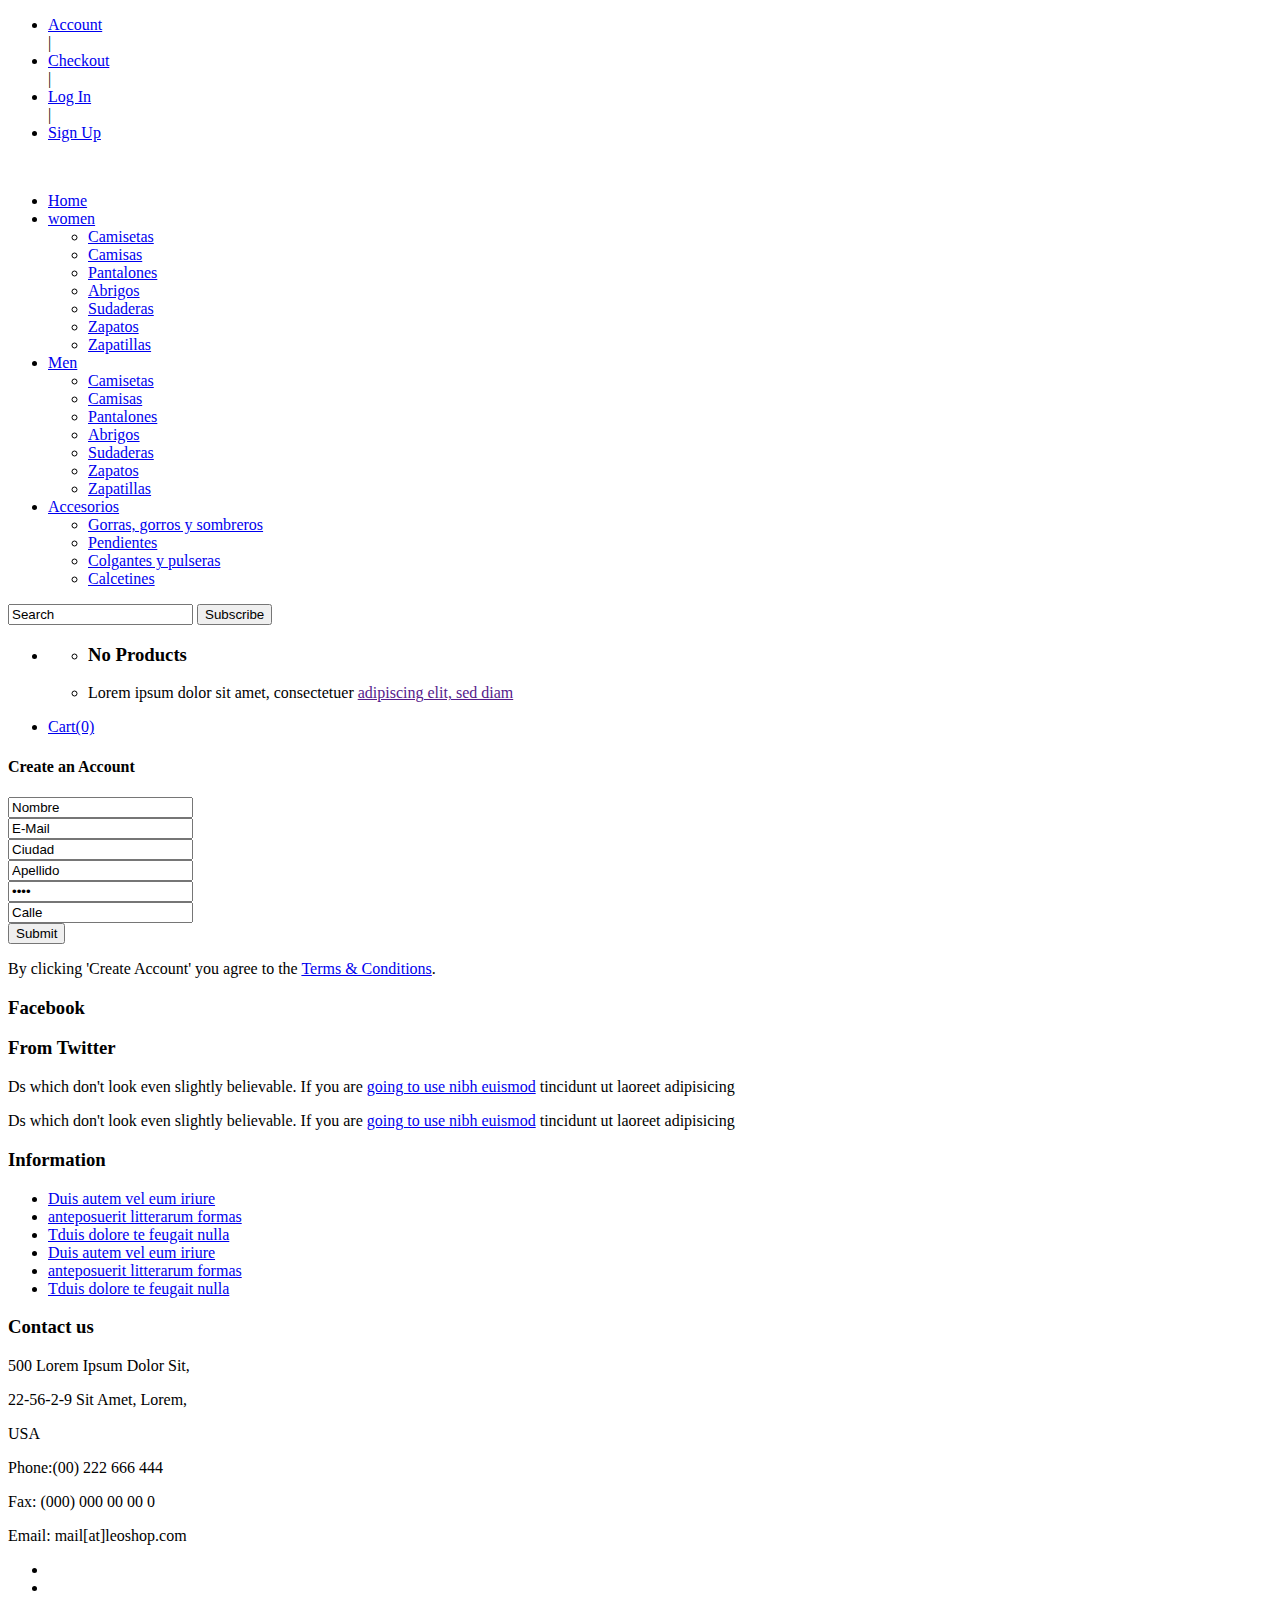
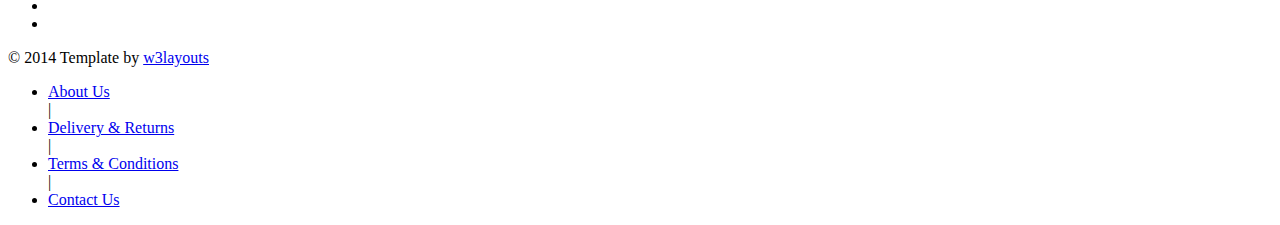
==== register.html @ e3635d29 "Add files via upload" ====
<!--A Design by W3layouts
Author: W3layout
Author URL: http://w3layouts.com
License: Creative Commons Attribution 3.0 Unported
License URL: http://creativecommons.org/licenses/by/3.0/
-->
<!DOCTYPE html>
<html>
    <head>
        <title>Free Leoshop Website Template | Register :: w3layouts</title>
        <meta
            name="viewport"
            content="width=device-width, initial-scale=1, maximum-scale=1"
        />
        <meta http-equiv="Content-Type" content="text/html; charset=utf-8" />
        <link
            href="css/style.css"
            rel="stylesheet"
            type="text/css"
            media="all"
        />
        <link
            href="http://fonts.googleapis.com/css?family=Exo+2"
            rel="stylesheet"
            type="text/css"
        />
        <script type="text/javascript" src="js/jquery1.min.js"></script>
        <!-- start menu -->
        <link
            href="css/megamenu.css"
            rel="stylesheet"
            type="text/css"
            media="all"
        />
        <script type="text/javascript" src="js/megamenu.js"></script>
        <script>
            $(document).ready(function () {
                $(".megamenu").megamenu();
            });
        </script>
        <script src="js/jquery.easydropdown.js"></script>
    </head>
    <body>
        <div class="header-top">
            <div class="wrap">
                <div class="cssmenu">
                    <ul>
                        <li class="active">
                            <a href="login.html">Account</a>
                        </li>
                        |
                        <li><a href="checkout.html">Checkout</a></li>
                        |
                        <li><a href="login.html">Log In</a></li>
                        |
                        <li><a href="register.html">Sign Up</a></li>
                    </ul>
                </div>
                <div class="clear"></div>
            </div>
        </div>
        <div class="header-bottom">
            <div class="wrap">
                <div class="header-bottom-left">
                    <div class="logo">
                        <a href="index.html"
                            ><img src="images/logo.png" alt=""
                        /></a>
                    </div>
                    <div class="menu">
                        <ul class="megamenu skyblue">
                            <li class="active grid">
                                <a href="index.html">Home</a>
                            </li>
                            <li>
                                <a class="color4" href="womens.html">women</a>
                                <div class="megapanel">
                                    <div class="row">
                                        <div class="col1">
                                            <div class="h_nav">
                                                <ul>
                                                    <li>
                                                        <a href="womens.html"
                                                            >Camisetas</a
                                                        >
                                                    </li>
                                                    <li>
                                                        <a href="womens.html"
                                                            >Camisas</a
                                                        >
                                                    </li>
                                                    <li>
                                                        <a href="womens.html"
                                                            >Pantalones</a
                                                        >
                                                    </li>
                                                    <li>
                                                        <a href="womens.html"
                                                            >Abrigos</a
                                                        >
                                                    </li>
                                                    <li>
                                                        <a href="womens.html"
                                                            >Sudaderas</a
                                                        >
                                                    </li>
                                                    <li>
                                                        <a href="womens.html"
                                                            >Zapatos</a
                                                        >
                                                    </li>
                                                    <li>
                                                        <a href="womens.html"
                                                            >Zapatillas</a
                                                        >
                                                    </li>
                                                </ul>
                                            </div>
                                        </div>
                                    </div>
                                </div>
                            </li>
                            <li>
                                <a class="color5" href="mens.html">Men</a>
                                <div class="megapanel">
                                    <div class="col1">
                                        <div class="h_nav">
                                            <ul>
                                                <li>
                                                    <a href="mens.html"
                                                        >Camisetas</a
                                                    >
                                                </li>
                                                <li>
                                                    <a href="mens.html"
                                                        >Camisas</a
                                                    >
                                                </li>
                                                <li>
                                                    <a href="mens.html"
                                                        >Pantalones</a
                                                    >
                                                </li>
                                                <li>
                                                    <a href="mens.html"
                                                        >Abrigos</a
                                                    >
                                                </li>
                                                <li>
                                                    <a href="mens.html"
                                                        >Sudaderas</a
                                                    >
                                                </li>
                                                <li>
                                                    <a href="mens.html"
                                                        >Zapatos</a
                                                    >
                                                </li>
                                                <li>
                                                    <a href="mens.html"
                                                        >Zapatillas</a
                                                    >
                                                </li>
                                            </ul>
                                        </div>
                                    </div>
                                </div>
                            </li>
                            <li>
                                <a class="color6" href="other.html"
                                    >Accesorios</a
                                >
                                <div class="megapanel">
                                    <div class="col1">
                                        <div class="h_nav">
                                            <ul>
                                                <li>
                                                    <a href="other.html"
                                                        >Gorras, gorros y
                                                        sombreros</a
                                                    >
                                                </li>
                                                <li>
                                                    <a href="other.html"
                                                        >Pendientes</a
                                                    >
                                                </li>
                                                <li>
                                                    <a href="other.html"
                                                        >Colgantes y pulseras</a
                                                    >
                                                </li>
                                                <li>
                                                    <a href="other.html"
                                                        >Calcetines</a
                                                    >
                                                </li>
                                            </ul>
                                        </div>
                                    </div>
                                </div>
                            </li>
                        </ul>
                    </div>
                </div>
                <div class="header-bottom-right">
                    <div class="search">
                        <input
                            type="text"
                            name="s"
                            class="textbox"
                            value="Search"
                            onfocus="this.value = '';"
                            onblur="if (this.value == '') {this.value = 'Search';}"
                        />
                        <input
                            type="submit"
                            value="Subscribe"
                            id="submit"
                            name="submit"
                        />
                        <div id="response"></div>
                    </div>
                    <div class="tag-list">
                        <ul class="icon1 sub-icon1 profile_img">
                            <li>
                                <a class="active-icon c2" href="#"> </a>
                                <ul class="sub-icon1 list">
                                    <li>
                                        <h3>No Products</h3>
                                        <a href=""></a>
                                    </li>
                                    <li>
                                        <p>
                                            Lorem ipsum dolor sit amet,
                                            consectetuer
                                            <a href=""
                                                >adipiscing elit, sed diam</a
                                            >
                                        </p>
                                    </li>
                                </ul>
                            </li>
                        </ul>
                        <ul class="last">
                            <li><a href="#">Cart(0)</a></li>
                        </ul>
                    </div>
                </div>
                <div class="clear"></div>
            </div>
        </div>
        <div class="register_account">
            <div class="wrap">
                <h4 class="title">Create an Account</h4>
                <form>
                    <div class="col_1_of_2 span_1_of_2">
                        <div>
                            <input
                                type="text"
                                value="Nombre"
                                name="name"
                                onfocus="this.value = '';"
                                onblur="if (this.value == '') {this.value = 'Nombre';}"
                            />
                        </div>
                        <div>
                            <input
                                type="text"
                                value="E-Mail"
                                name="email"
                                onfocus="this.value = '';"
                                onblur="if (this.value == '') {this.value = 'E-mail';}"
                            />
                        </div>
                        <div>
                            <input
                                type="text"
                                value="Ciudad"
                                name="city"
                                onfocus="this.value = '';"
                                onblur="if (this.value == '') {this.value = 'Ciudad';}"
                            />
                        </div>
                    </div>
                    <div class="col_1_of_2 span_1_of_2">
                        <div>
                            <input
                                type="text"
                                value="Apellido"
                                name="surname"
                                onfocus="this.value = '';"
                                onblur="if (this.value == '') {this.value = 'Apellido';}"
                            />
                        </div>
                        <div>
                            <input
                                type="password"
                                value="Pass"
                                name="password"
                                onfocus="this.value = '';"
                                onblur="if (this.value == '') {this.value = 'Password';}"
                            />
                        </div>
                        <div>
                            <input
                                type="text"
                                value="Calle"
                                name="calle"
                                onfocus="this.value = '';"
                                onblur="if (this.value == '') {this.value = 'Calle';}"
                            />
                        </div>
                    </div>
                    <button class="grey">Submit</button>
                    <p class="terms">
                        By clicking 'Create Account' you agree to the
                        <a href="delivery.html">Terms &amp; Conditions</a>.
                    </p>
                    <div class="clear"></div>
                </form>
            </div>
        </div>
        <div class="footer">
            <div class="footer-middle">
                <div class="wrap">
                    <div class="section group example">
                        <div class="col_1_of_f_1 span_1_of_f_1">
                            <div class="section group example">
                                <div class="col_1_of_f_2 span_1_of_f_2">
                                    <h3>Facebook</h3>
                                    <script>
                                        (function (d, s, id) {
                                            var js,
                                                fjs = d.getElementsByTagName(
                                                    s
                                                )[0];
                                            if (d.getElementById(id)) return;
                                            js = d.createElement(s);
                                            js.id = id;
                                            js.src =
                                                "//connect.facebook.net/en_US/all.js#xfbml=1";
                                            fjs.parentNode.insertBefore(
                                                js,
                                                fjs
                                            );
                                        })(
                                            document,
                                            "script",
                                            "facebook-jssdk"
                                        );
                                    </script>
                                    <div class="like_box">
                                        <div
                                            class="fb-like-box"
                                            data-href="http://www.facebook.com/w3layouts"
                                            data-colorscheme="light"
                                            data-show-faces="true"
                                            data-header="true"
                                            data-stream="false"
                                            data-show-border="true"
                                        ></div>
                                    </div>
                                </div>
                                <div class="col_1_of_f_2 span_1_of_f_2">
                                    <h3>From Twitter</h3>
                                    <div class="recent-tweet">
                                        <div class="recent-tweet-icon">
                                            <span> </span>
                                        </div>
                                        <div class="recent-tweet-info">
                                            <p>
                                                Ds which don't look even
                                                slightly believable. If you are
                                                <a href="#"
                                                    >going to use nibh
                                                    euismod</a
                                                >
                                                tincidunt ut laoreet adipisicing
                                            </p>
                                        </div>
                                        <div class="clear"></div>
                                    </div>
                                    <div class="recent-tweet">
                                        <div class="recent-tweet-icon">
                                            <span> </span>
                                        </div>
                                        <div class="recent-tweet-info">
                                            <p>
                                                Ds which don't look even
                                                slightly believable. If you are
                                                <a href="#"
                                                    >going to use nibh
                                                    euismod</a
                                                >
                                                tincidunt ut laoreet adipisicing
                                            </p>
                                        </div>
                                        <div class="clear"></div>
                                    </div>
                                </div>
                                <div class="clear"></div>
                            </div>
                        </div>
                        <div class="col_1_of_f_1 span_1_of_f_1">
                            <div class="section group example">
                                <div class="col_1_of_f_2 span_1_of_f_2">
                                    <h3>Information</h3>
                                    <ul class="f-list1">
                                        <li>
                                            <a href="#"
                                                >Duis autem vel eum iriure
                                            </a>
                                        </li>
                                        <li>
                                            <a href="#"
                                                >anteposuerit litterarum formas
                                            </a>
                                        </li>
                                        <li>
                                            <a href="#"
                                                >Tduis dolore te feugait
                                                nulla</a
                                            >
                                        </li>
                                        <li>
                                            <a href="#"
                                                >Duis autem vel eum iriure
                                            </a>
                                        </li>
                                        <li>
                                            <a href="#"
                                                >anteposuerit litterarum formas
                                            </a>
                                        </li>
                                        <li>
                                            <a href="#"
                                                >Tduis dolore te feugait
                                                nulla</a
                                            >
                                        </li>
                                    </ul>
                                </div>
                                <div class="col_1_of_f_2 span_1_of_f_2">
                                    <h3>Contact us</h3>
                                    <div class="company_address">
                                        <p>500 Lorem Ipsum Dolor Sit,</p>
                                        <p>22-56-2-9 Sit Amet, Lorem,</p>
                                        <p>USA</p>
                                        <p>Phone:(00) 222 666 444</p>
                                        <p>Fax: (000) 000 00 00 0</p>
                                        <p>
                                            Email:
                                            <span>mail[at]leoshop.com</span>
                                        </p>
                                    </div>
                                    <div class="social-media">
                                        <ul>
                                            <li>
                                                <span
                                                    class="simptip-position-bottom simptip-movable"
                                                    data-tooltip="Google"
                                                    ><a
                                                        href="#"
                                                        target="_blank"
                                                    >
                                                    </a
                                                ></span>
                                            </li>
                                            <li>
                                                <span
                                                    class="simptip-position-bottom simptip-movable"
                                                    data-tooltip="Linked in"
                                                    ><a
                                                        href="#"
                                                        target="_blank"
                                                    >
                                                    </a>
                                                </span>
                                            </li>
                                            <li>
                                                <span
                                                    class="simptip-position-bottom simptip-movable"
                                                    data-tooltip="Rss"
                                                    ><a
                                                        href="#"
                                                        target="_blank"
                                                    >
                                                    </a
                                                ></span>
                                            </li>
                                            <li>
                                                <span
                                                    class="simptip-position-bottom simptip-movable"
                                                    data-tooltip="Facebook"
                                                    ><a
                                                        href="#"
                                                        target="_blank"
                                                    >
                                                    </a
                                                ></span>
                                            </li>
                                        </ul>
                                    </div>
                                </div>
                                <div class="clear"></div>
                            </div>
                        </div>
                        <div class="clear"></div>
                    </div>
                </div>
            </div>
            <div class="footer-bottom">
                <div class="wrap">
                    <div class="copy">
                        <p>
                            © 2014 Template by
                            <a href="http://w3layouts.com" target="_blank"
                                >w3layouts</a
                            >
                        </p>
                    </div>
                    <div class="f-list2">
                        <ul>
                            <li class="active">
                                <a href="about.html">About Us</a>
                            </li>
                            |
                            <li>
                                <a href="delivery.html">Delivery & Returns</a>
                            </li>
                            |
                            <li>
                                <a href="delivery.html">Terms & Conditions</a>
                            </li>
                            |
                            <li><a href="contact.html">Contact Us</a></li>
                        </ul>
                    </div>
                    <div class="clear"></div>
                </div>
            </div>
        </div>
    </body>
</html>
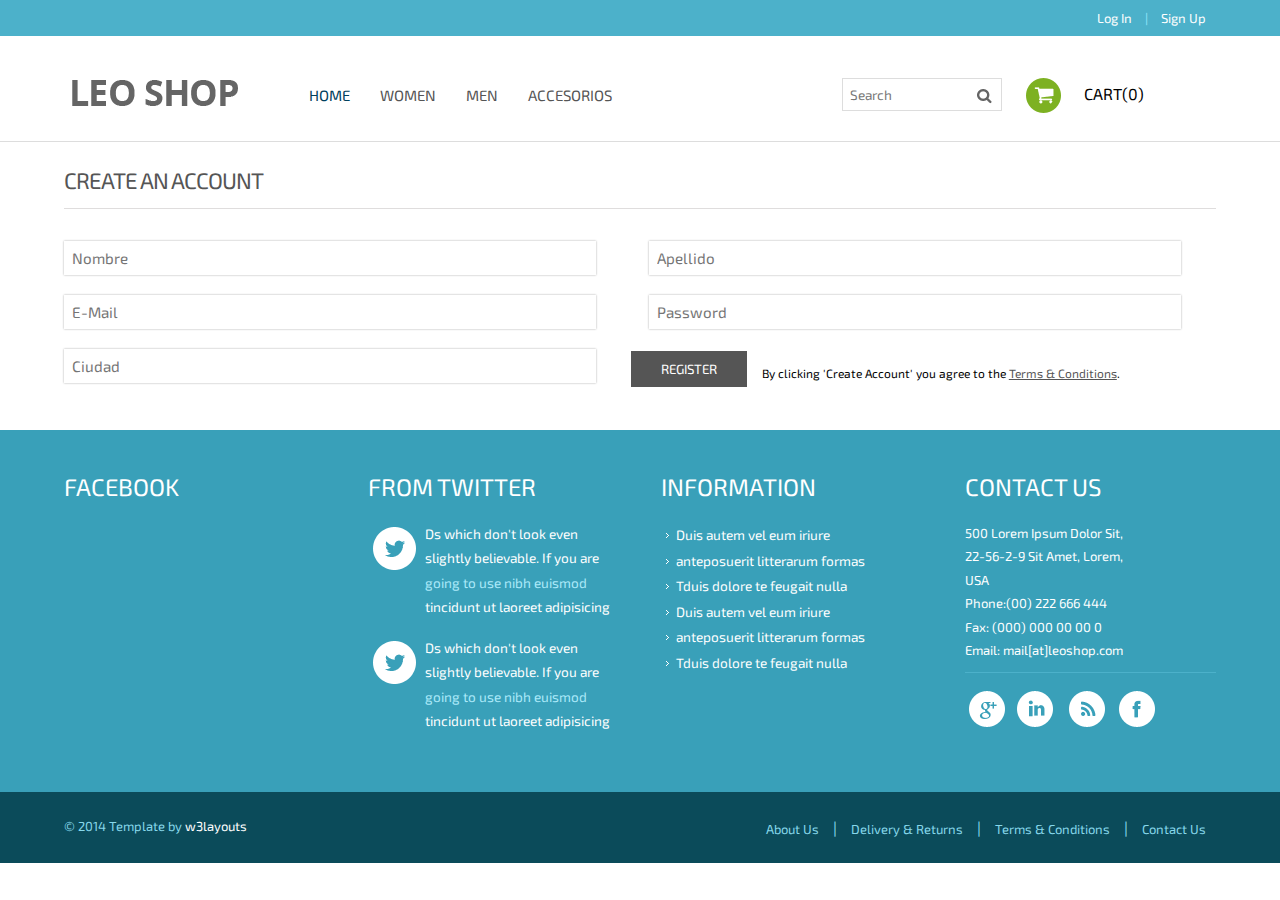
==== commit 7976aad5: "Add files via upload" ====
--- a/register.html
+++ b/register.html
@@ -45,12 +45,6 @@
             <div class="wrap">
                 <div class="cssmenu">
                     <ul>
-                        <li class="active">
-                            <a href="login.html">Account</a>
-                        </li>
-                        |
-                        <li><a href="checkout.html">Checkout</a></li>
-                        |
                         <li><a href="login.html">Log In</a></li>
                         |
                         <li><a href="register.html">Sign Up</a></li>
@@ -253,8 +247,30 @@
         <div class="register_account">
             <div class="wrap">
                 <h4 class="title">Create an Account</h4>
-                <form>
-                    <div class="col_1_of_2 span_1_of_2">
+                <form action="controlador" method="post" name="register" id="register-form">
+    			 	<div class="col_1_of_2 span_1_of_2">
+		   			 	<div><input required type="text" placeholder="Nombre" name="name" onfocus="this.value = '';" onblur="if (this.value == '') {this.value = 'Nombre';}"></div>
+		    			<div><input required type="text" placeholder="E-Mail" name="email" onfocus="this.value = '';" onblur="if (this.value == '') {this.value = 'E-Mail';}"></div>
+		          		<div><input required type="text" placeholder="Ciudad" name="city" onfocus="this.value = '';" onblur="if (this.value == '') {this.value = 'Ciudad';}"></div>
+		    	 	</div>
+		    	  	<div class="col_1_of_2 span_1_of_2">	
+		    			<div><input required type="text" placeholder="Apellido" name="surname" onfocus="this.value = '';" onblur="if (this.value == '') {this.value = 'Apellido';}"></div>		        
+		          		<div><input required type="text" placeholder="Password" name="password" onfocus="this.value = '';" onblur="if (this.value == '') {this.value = 'Password';}"></div>
+		           		<input type="hidden" name="accion" value="registerUsuario" />
+		           		<div>
+		          		</div>
+		          	</div>
+		          	<input type="submit" name="Submit" class="grey" value="Register" />
+		          	<p class="terms">
+                        By clicking 'Create Account' you agree to the
+                        <a href="delivery.html">Terms &amp; Conditions</a>.
+                    </p>
+		    		<div class="clear"></div>
+		    	</form>
+		    	<!--
+                <form action="controlador" method="post" name="register" id="register-form">
+                    <input type="hidden" name="accion" value="registerUsuario" />
+                    	<div class="col_1_of_2 span_1_of_2">
                         <div>
                             <input
                                 type="text"
@@ -302,23 +318,15 @@
                                 onblur="if (this.value == '') {this.value = 'Password';}"
                             />
                         </div>
-                        <div>
-                            <input
-                                type="text"
-                                value="Calle"
-                                name="calle"
-                                onfocus="this.value = '';"
-                                onblur="if (this.value == '') {this.value = 'Calle';}"
-                            />
-                        </div>
-                    </div>
-                    <button class="grey">Submit</button>
+                    </div>
+                    <input type="submit" name="Submit" class="grey" value="Register"/>
                     <p class="terms">
                         By clicking 'Create Account' you agree to the
                         <a href="delivery.html">Terms &amp; Conditions</a>.
                     </p>
                     <div class="clear"></div>
                 </form>
+                -->
             </div>
         </div>
         <div class="footer">
--- a/css/style.css
+++ b/css/style.css
@@ -0,0 +1,3192 @@
+/*
+Author: W3layout
+Author URL: http://w3layouts.com
+License: Creative Commons Attribution 3.0 Unported
+License URL: http://creativecommons.org/licenses/by/3.0/
+*/
+/* reset */
+html,body,div,span,applet,object,iframe,h1,h2,h3,h4,h5,h6,p,blockquote,pre,a,abbr,acronym,address,big,cite,code,del,dfn,em,img,ins,kbd,q,s,samp,small,strike,strong,sub,sup,tt,var,b,u,i,dl,dt,dd,ol,nav ul,nav li,fieldset,form,label,legend,table,caption,tbody,tfoot,thead,tr,th,td,article,aside,canvas,details,embed,figure,figcaption,footer,header,hgroup,menu,nav,output,ruby,section,summary,time,mark,audio,video{margin:0;padding:0;border:0;font-size:100%;font:inherit;vertical-align:baseline;}
+article, aside, details, figcaption, figure,footer, header, hgroup, menu, nav, section {display: block;}
+ol,ul{list-style:none;margin:0;padding:0;}
+blockquote,q{quotes:none;}
+blockquote:before,blockquote:after,q:before,q:after{content:'';content:none;}
+table{border-collapse:collapse;border-spacing:0;}
+/* start editing from here */
+a{text-decoration:none;}
+.txt-rt{text-align:right;}/* text align right */
+.txt-lt{text-align:left;}/* text align left */
+.txt-center{text-align:center;}/* text align center */
+.float-rt{float:right;}/* float right */
+.float-lt{float:left;}/* float left */
+.clear{clear:both;}/* clear float */
+.pos-relative{position:relative;}/* Position Relative */
+.pos-absolute{position:absolute;}/* Position Absolute */
+.vertical-base{	vertical-align:baseline;}/* vertical align baseline */
+.vertical-top{	vertical-align:top;}/* vertical align top */
+.underline{	padding-bottom:5px;	border-bottom: 1px solid #eee; margin:0 0 20px 0;}/* Add 5px bottom padding and a underline */
+nav.vertical ul li{	display:block;}/* vertical menu */
+nav.horizontal ul li{	display: inline-block;}/* horizontal menu */
+img{max-width:100%;}
+/*end reset*/
+body{
+	font-family: 'Exo 2', sans-serif;
+	background:#fff;
+}
+.wrap{
+	width:80%;
+	margin:0 auto;
+	-moz-transition:all .2s linear;
+	-webkit-transition:all .2s linear; 
+	-o-transition:all .2s linear; 
+	-ms-transition:all .2s linear;
+}
+.header-top{
+	background:#4cb1ca;
+}
+.header-top-left{
+	width:54.5%;
+	float:left;
+}
+.box{
+	float:left;
+	width:20.5%;
+	margin-right:10.6%;
+}
+.box1{
+	float:left;
+	width:20.5%;
+}
+.cssmenu{
+	float:right;
+	color:#96e8fc;
+	font-size: 0.8125em;
+}
+.cssmenu ul li {
+	display: inline-block;
+}
+.cssmenu ul li a {
+	color:#fff;
+	display: block;
+	margin:10px;
+}
+.cssmenu li> a:hover {
+	color: #ACEAFA;
+}
+.header-bottom{
+	background:#fff;
+	padding:2% 0;
+}
+.logo{
+	float:left;
+	margin-right: 6.6%;
+}
+/*--menu--*/
+/* dCodes Framework:(c) TemplateAccess */
+.menu{
+	float:left;
+	margin-top: 6px;
+}
+/* start menu */
+.h_nav h4{
+	border-bottom:1px solid rgb(236, 236, 236);
+	font-size: 1.3em;
+	color: #7D97A3;
+	line-height: 1.8em;
+	text-transform:capitalize;
+	margin-bottom: 4%;
+}
+.h_nav h4.top{
+	margin-top: 12%;
+}
+.h_nav ul li{
+	display: block;
+}
+.h_nav ul li a{
+	display:block;
+	font-size: 0.85em;
+	color:#777;
+	text-transform:capitalize;
+	line-height:2em;
+	-webkit-transition: all 0.3s ease-in-out;
+	-moz-transition: all 0.3s ease-in-out;
+	-o-transition: all 0.3s ease-in-out;
+	transition: all 0.3s ease-in-out;
+}
+.h_nav ul li a:hover{
+	color:#00405d;
+	text-decoration:underline;
+}
+.header-bottom-left{
+	float:left;
+	width: 64.5%;
+	margin-top:10px;
+}
+.header-bottom-right{
+	float:right;
+	width:30.5%;
+	margin-top:10px;
+}
+.search {
+	background:#fff;
+	border: 1px solid #ddd;
+	position: relative;
+	float:left;
+	margin:6px 20px 0 0;
+}
+.search input[type="text"] {
+	border: none;
+	outline: none;
+	background: none;
+	font-size:0.85em;
+	font-family: 'Exo 2', sans-serif;
+	color:#777;
+	width:130px;
+	padding:7px;
+	-webkit-apperance:none;
+	margin:0;
+	-webkit-transition: all 0.5s ease-out;
+	-moz-transition: all 0.5s ease-out;
+	-ms-transition: all 0.5s ease-out;
+	-o-transition: all 0.5s ease-out;
+}
+.search input[type="text"]:focus{
+	width:150px;
+}
+
+.search input[type="submit"] {
+	border: none;
+	text-indent: -9999px;
+	outline:none;
+	cursor: pointer;
+	background: url("../images/search.png") no-repeat 0px 3px; 
+	width:30px;
+	height:25px;
+	padding:8px;
+}	
+.search input[type="submit"]:active {
+	position:relative;
+}
+
+.tag-list{
+	float:left;
+}
+/* create_btn */
+.create_btn{
+	float: right;
+}
+.create_btn a{
+	text-transform: capitalize;
+	display:inline-block;
+	padding: 10px 20px;
+	font-size: 0.8725em;
+	color: #ffffff;
+	background: #ffcc33;
+	-webkit-transition: all 0.3s ease-in-out;
+	-moz-transition: all 0.3s ease-in-out;
+	-o-transition: all 0.3s ease-in-out;
+	transition: all 0.3s ease-in-out;
+}
+.create_btn a:hover{
+	background: #00405d;
+	color:#ffffff; 
+}
+.create_btn a img{
+	vertical-align: top;
+	margin-top: 3px;
+}
+/* start icon styles */
+.icon1:before,.icon1:after {
+	content: "";
+	display: table;
+}
+.icon1:after {
+	clear: both;
+}
+.icon1 {
+	float:left;
+	zoom:1;
+}
+.icon1 li {
+	float: left;
+	position: relative;
+}
+.icon1 li:last-child{
+	border-right:none;
+}
+.icon1 li:hover > a {
+	color: #fafafa;
+}
+*html .icon1 li a:hover { /* IE6 only */
+	color: #fafafa;
+}
+.icon1 ul {
+	width:300px;
+	margin: 20px 0 0 0;
+	_margin: 0;
+	opacity: 0;
+	visibility: hidden;
+	position: absolute;
+	top:75px;
+	z-index: 1;
+	right: -140px;
+	background: #ffffff;
+	-webkit-transition: all .2s ease-in-out;
+	-moz-transition: all .2s ease-in-out;
+	-ms-transition: all .2s ease-in-out;
+	-o-transition: all .2s ease-in-out;
+	transition: all .2s ease-in-out;
+	box-shadow: 0px 2px 6px #aaa;
+	-webkit-box-shadow: 0px 2px 6px #aaa;
+	-moz-box-shadow: 0px 2px 6px #aaa;
+	-o-box-shadow: 0px 2px 6px #aaa;
+}
+.icon1 li:hover > ul {
+	opacity: 1;
+	visibility: visible;
+	margin: 0;
+	z-index: 9999;
+}
+.icon1 ul ul {
+	top: 6px;
+	left: 158px;
+	margin: 0 0 0 20px;
+}
+.icon1 ul li {
+	float: none;
+	display: block;
+	border: 0;
+}
+.icon1 ul li:first-child{
+	border-top:none;
+}
+.icon1 ul li:first-child a{
+	border-top-left-radius: 5px;
+	-webkit-border-top-left-radius: 5px;
+	-moz-border-top-left-radius: 5px;
+	-o-border-top-left-radius: 5px;
+}
+.icon1 ul li:last-child {   
+	-moz-box-shadow: none;
+	-webkit-box-shadow: none;
+	box-shadow: none;    
+}
+.icon1 ul a {    
+	_height: 10px; /*IE6 only*/
+	white-space: nowrap;
+	float: none;
+	text-transform: none;
+}
+.active-icon{
+	display: block;
+}
+.icon1 ul li:first-child > a:after {
+	content: '';
+	position: absolute;
+	left: 45%;
+	top: -30px;
+	border-left: 10px solid transparent;
+	border-right:10px solid transparent;
+	border-bottom:10px solid #f0f0f0;
+}
+.icon1 ul ul li:first-child a:after {
+	left: -100px;
+	top: 0%;
+	margin-top: -6px;
+	border-left: 0;	
+	border-bottom:20px solid transparent;
+	border-top: 20px solid transparent;
+	border-right:20px solid #323757;
+}
+
+/* Mobile */
+.icon1-trigger {
+	display: none;
+}
+.sub-icon1 img{
+	border:none;
+	display:inline-block;
+	vertical-align:middle;
+}
+.c1{
+	background: url(../images/tag.png) no-repeat 0px 0px;
+	width:42px;
+	height:42px;
+	display: inline-block;
+	vertical-align: middle;
+}
+.c2{
+	background: url(../images/cart.png) no-repeat 0px 1px;
+	width:42px;
+	height:42px;
+	display: inline-block;
+	vertical-align: middle;
+}
+.icon1 .profile_img {
+	margin-top: 3px;
+}
+.sub-icon1 ul li h3{
+	text-align:center;
+	font-size: 1.3em;
+	color:#399FB8;
+	text-transform:uppercase;
+	margin-bottom: 4%;
+}
+.sub-icon1 ul li p{
+	text-align:center;
+	font-size: 0.8725em;
+	color: #555555;
+	line-height: 1.8em;
+}
+.sub-icon1.list{
+	padding: 20px 0px;
+}
+.sub-icon1 ul li p a{
+	color: #00405d;
+}
+.sub-icon1 ul li p a:hover{
+	color: #555555;
+	text-decoration:underline;
+}
+ul.last{
+	float: left;
+	margin: 12px 0px 0 20px;
+}
+ul.last li a{
+	color:#000;
+	text-transform:uppercase;
+}
+ul.last li a:hover{
+	color:#176375;
+}
+/*--content--*/
+/*  GRID OF Content and sidebar   ============================================================================= */
+.main{
+	margin:2% 0;
+}
+.cont{
+	display: block;
+	float:left;
+	margin: 1% 0 1% 0;
+}
+.rsidebar{
+	display: block;
+	float:left;
+	margin: 2.7% 0 1% 2.6%;
+} 	
+.span_2_of_3 {
+	width:77.1%;
+}
+.span_1_of_3 {
+	width:31.2%;
+	-webkit-transition: all 0.4s ease;
+	-moz-transition: all 0.4s ease;
+	-o-transition: all 0.4s ease;
+	transition: all 0.4s ease;
+}
+.span_1_of_left {
+	width:20.2%;
+}
+/*  GRID OF THREE   ============================================================================= */
+.col_1_of_3{
+	display: block;
+	float:left;
+	margin: 1% 0 1% 2.6%;
+	box-shadow:0 0 5px #aaa;
+	-webkit-box-shadow:0 0 5px #aaa;
+	-moz-box-shadow:0 0 5px #aaa;
+	-o-box-shadow:0 0 5px #aaa;
+}
+.span_1_of_3:hover{
+	background:#4CB1CA;
+	-webkit-transition: all 0.4s ease;
+	-moz-transition: all 0.4s ease;
+	-o-transition: all 0.4s ease;
+	transition: all 0.4s ease;
+	color:#fff;
+}
+.span_1_of_3:hover p.title{
+	color: #FFF;
+}
+.span_1_of_3:hover span.actual{
+	color: #FFF;
+}
+
+.span_1_of_3:hover span.reducedfrom {
+	color: #FFF;
+}
+.col_1_of_3:first-child { margin-left: 0; }
+h2.head{
+	font-size: 1.7em;
+	text-transform: uppercase;
+	color: #777;
+	margin-bottom: 10px;
+}
+.price{
+	padding:10px 0 0 0;
+}
+.inner_content {
+	padding:10px;
+	position: relative;
+}
+.product_image {
+	
+}
+.product_image img{
+	display:block;
+	border:1px solid #f0f0f0;
+}
+.sale-box {
+	height: 100px;
+	right: -5px;
+	overflow: hidden;
+	position: absolute;
+	text-align: center;
+	top: -5px;
+	width: 100px;
+}
+.sale-box span.before {
+	right: 89px;
+	background: #CB3D27;
+}
+.sale-box span.on_sale {
+	background:#4cb1ca;
+	color: #FFF;
+	display: block;
+	left: -9px;
+	font-size:1em;
+	padding: 5px 0;
+	position: relative;
+	text-align: center;
+	top: 25px;
+	-webkit-transform: rotate(45deg);
+	-moz-transform: rotate(45deg);
+	-ms-transform: rotate(45deg);
+	-o-transform: rotate(45deg);
+	transform: rotate(45deg);
+	width: 140px;
+	z-index: 2;
+	text-transform:uppercase;
+	border-bottom: 2px solid #2892AC;
+}
+.cart-left{
+	width:73.5%;
+	float: left;
+	margin-right: 2.6%;
+}
+p.title{
+	color: #777;
+	font-size:1.3em;
+}
+p.title a:hover{
+	color:#7DB122;
+}
+.cart-right {
+	float: right;
+	background: url(../images/cart2.png)2px 0px #7db122;
+	border-radius: 100px;
+	-webkit-border-radius: 100px;
+	-moz-border-radius: 100px;
+	-o-border-radius: 100px;
+	width: 40px;
+	height: 40px;
+	text-align: center;
+	cursor:pointer;
+}
+.span_1_of_3:hover .cart-right{
+	float: right;
+	background: url(../images/cart3.png)2px 0px #000;
+	border-radius: 100px;
+	width: 40px;
+	height: 40px;
+	text-align: center;
+}
+.price1{
+	margin-top:10px;
+}
+span.actual{
+	color:#7db122;
+	font-size:1em;
+}
+span.reducedfrom {
+	text-decoration: line-through;
+	margin-right: 8%;
+	color:#555;
+}
+.sale-box1 {
+	height: 100px;
+	left: 0px;
+	overflow: hidden;
+	position: absolute;
+	text-align: center;
+	top: 0px;
+	width: 100px;
+}
+.sale-box span.before {
+	right: 89px;
+	background: #CB3D27;
+}
+.sale-box1 span.on_sale {
+	background: #7DB122;
+	color: #FFF;
+	display: block;
+	left: -35px;
+	font-size: 1em;
+	padding: 5px 0;
+	position: relative;
+	text-align: center;
+	top: 23px;
+	-webkit-transform: rotate(-45deg);
+	-moz-transform: rotate(-45deg);
+	-ms-transform: rotate(-45deg);
+	-o-transform: rotate(-45deg);
+	transform: rotate(-45deg);
+	width: 140px;
+	z-index: 2;
+	text-transform:uppercase;
+	border-bottom: 2px solid #6B9C15;
+}
+.top-box{
+	margin-bottom:2%;
+}
+.top-box1{
+	margin-bottom:4%;
+}
+.left-banner{
+	background: url(../images/t-img1.jpg)no-repeat 0px 0px;
+	width:226px;
+	height:450px;
+}
+.top-border{
+	border-top:5px solid #4cb1ca;
+}
+.border{
+	box-shadow: 0 0 5px #AAA;
+	-webkit-box-shadow: 0 0 5px #AAA;
+	-moz-box-shadow: 0 0 5px #AAA;
+	-o-box-shadow: 0 0 5px #AAA;
+	padding: 15px;
+	margin-bottom: 25%;
+}
+.btn{
+	position: relative;
+	text-align:center;
+	z-index: 9999;
+}
+.btn a {
+	border: none;
+	color: #FFF;
+	cursor: pointer;
+	padding: 12px 20px;
+	display: inline-block;
+	font-size: 1em;
+	outline: none;
+	-webkit-transition: all 0.3s;
+	-moz-transition: all 0.3s;
+	transition: all 0.3s;
+	background: #4CB1CA;
+	position: absolute;
+	top:-90px;
+	left: 52px;
+}
+.btn a:hover{
+	background:#39a0b9;
+}
+.sidebar-bottom{
+	box-shadow: 0 0 5px #AAA;
+	-webkit-box-shadow: 0 0 5px #AAA;
+	-moz-box-shadow: 0 0 5px #AAA;
+	-o-box-shadow: 0 0 5px #AAA;
+	padding:30px 20px;
+	text-align:center;
+}
+h2.m_1{
+	font-size: 1.7em;
+	text-transform: uppercase;
+	color: #777;
+	margin-bottom:15px;
+}
+p.m_text{
+	color:#888;
+	font-size:0.95em;
+	margin-bottom:20px;
+}
+.subscribe form input[type="text"] {
+	font-family: 'Exo 2', sans-serif;
+	border:1px solid #ddd;
+	outline: none;
+	background: none;
+	font-size: 0.85em;
+	color: #888;
+	width: 87%;
+	padding:6px;
+	-webkit-apperance: none;
+}
+.subscribe input[type="submit"] {
+	font-family: 'Exo 2', sans-serif;
+	cursor: pointer;
+	color: #FFF;
+	font-size: 1em;
+	outline: none;
+	-webkit-transition: all 0.3s;
+	-moz-transition: all 0.3s;
+	transition: all 0.3s;
+	background: #7EB123;
+	padding: 12px 20px;
+	border: none;
+	margin-top: 20px;
+	-webkit-appearance: none;
+}
+.subscribe input[type="submit"]:hover {
+	background: #72a41b;
+}
+/*--footer--*/
+/*  GRID OF TWO   ============================================================================= */
+.footer-top{
+	background:#4cb1ca;
+}
+.col_1_of_2{
+	display: block;
+	float:left;
+	margin: 1% 0 1% 1.6%;
+}
+.col_1_of_2:first-child { margin-left: 0; }
+.span_1_of_2 {
+	width:49.2%;
+}
+ul.f-list img{
+	float:left;
+	margin-right: 1.6%;
+}
+ul.f-list span.f-text {
+	float: left;
+	font-size: 1.5em;
+	text-transform: uppercase;
+	color: #FFF;
+	margin-top: 23px;
+}
+/*--footer-middle--*/
+.footer-middle{
+	padding:2% 0;
+}
+.footer-middle{
+	background: rgb(57,160,185);
+	background: -moz-linear-gradient(top,  rgba(57,160,185,1) 0%, rgba(57,160,185,1) 100%);
+	background: -webkit-gradient(linear, left top, left bottom, color-stop(0%,rgba(57,160,185,1)), color-stop(100%,rgba(57,160,185,1)));
+	background: -webkit-linear-gradient(top,  rgba(57,160,185,1) 0%,rgba(57,160,185,1) 100%);
+	background: -o-linear-gradient(top,  rgba(57,160,185,1) 0%,rgba(57,160,185,1) 100%);
+	background: -ms-linear-gradient(top,  rgba(57,160,185,1) 0%,rgba(57,160,185,1) 100%);
+	background: linear-gradient(to bottom,  rgba(57,160,185,1) 0%,rgba(57,160,185,1) 100%);
+	filter: progid:DXImageTransform.Microsoft.gradient( startColorstr='#39a0b9', endColorstr='#39a0b9',GradientType=0 );
+}
+.span_1_of_f_2  h3{
+	color:#fff;
+	margin-bottom:20px;
+	font-size:1.5em;
+	line-height: 1.2;
+	text-transform:uppercase;
+}
+.col_1_of_f_1{
+	display: block;
+	float:left;
+	margin: 1% 0 1% 3.6%;
+}
+.col_1_of_f_1:first-child { margin-left: 0; }
+.span_1_of_f_1{
+	width: 48.2%;
+}
+.col_1_of_f_2{
+	display: block;
+	float:left;
+	margin: 1% 0 1% 9.6%;
+}
+.col_1_of_f_2:first-child { margin-left: 0; }
+.span_1_of_f_2{
+	width: 45.2%;
+}
+.like_box{
+	background:#fff;
+	width: 108.5%;
+}
+.facebook{
+	color:#fff;
+	font-size:0.8125em;
+	border-bottom: 1px solid #4CB1CA;
+	padding-bottom: 6px;
+}
+ul.f-gallery{
+	border-bottom: 1px solid #4CB1CA;
+	padding-bottom: 10px;
+	margin-bottom: 10px;
+}
+ul.f-gallery li{
+	display: inline-block;
+	width: 19.5%;
+	margin: 10px 0 0 0;
+}
+p.m_2{
+	color:#fff;
+	font-size:0.8125em;
+}
+.recent-tweet {
+	margin-bottom: 1em;
+}
+.recent-tweet-icon {
+	float: left;
+	width: 16.5%;
+	margin:0% 2.6% 0 0;
+}
+.recent-tweet-icon span {
+	width:50px;
+	height:50px;
+	display: block;
+	background: url(../images/f-tw.png) no-repeat;
+}
+.recent-tweet-info {
+	float: right;
+	width:77.5%;
+}
+.recent-tweet-info p{
+	color:#fff;
+	font-size:0.85em;
+	line-height:1.8em;
+}
+.recent-tweet-info p a{
+	color:#ACEAFA;
+}
+.recent-tweet-info p a:hover{
+	color:#fff;
+}
+ul.f-list1 li {
+	list-style-image: url(../images/f-icon.png);
+	margin: 0 15px 5px;
+}
+ul.f-list1 li a {
+	font-size: 0.85em;
+	color: #fff;
+	vertical-align: middle;
+}
+ul.f-list1 li a:hover {
+	color: #ACEAFA;
+}
+.company_address{
+	border-bottom: 1px solid #4CB1CA;
+	padding-bottom:10px;
+}
+.company_address p {
+	font-size: 0.8125em;
+	color: #fff;
+	line-height:1.8em;
+}
+.company_address p span {
+	cursor: pointer;
+}
+.company_address p span:hover{
+	text-decoration:underline;
+}
+/*---social-icons-----*/
+.social-media {
+	margin-top:15px;
+}
+.social-media li{
+	float:left;
+	margin: 0px 10px 10px 0;
+	display:inline-block;
+}
+.social-media li a {
+	height: 40px;
+	width: 40px;
+	display: block;
+	background: url(../images/img-sprite.png);
+}
+.social-media li a:hover {
+	zoom: 1;
+	filter: alpha(opacity=50);
+	opacity: 0.8;
+	-webkit-transition: opacity .15s ease-in-out;
+	-moz-transition: opacity .15s ease-in-out;
+	-ms-transition: opacity .15s ease-in-out;
+	-o-transition: opacity .15s ease-in-out;
+	transition: opacity .15s ease-in-out;
+}
+/*--------social simptip--------*/
+[data-tooltip] {
+	position: relative;
+	display: inline-block;
+}
+[data-tooltip].simptip-position-bottom:before {
+	border-bottom-color:#4CB1CA;
+}
+[data-tooltip].simptip-position-bottom:after {
+	background-color:#4CB1CA;
+	color:#fff;
+}
+[data-tooltip]:before {
+	content: '';
+	position: absolute;
+	border-width: 6px;
+	border-style: solid;
+	border-color: rgba(0, 0, 0, 0);
+}
+[data-tooltip]:before, [data-tooltip]:after {
+	position: absolute;
+	visibility: hidden;
+	opacity: 0;
+	z-index: 999999;
+}
+[data-tooltip]:after {
+	height: 22px;
+	padding: 11px 11px 0;
+	font-size: 13px;
+	line-height: 11px;
+	content: attr(data-tooltip);
+	white-space: nowrap;
+}
+[data-tooltip]:hover, [data-tooltip]:focus {
+	background-color: rgba(0, 0, 0, 0);
+}
+[data-tooltip]:hover:before, [data-tooltip]:hover:after, [data-tooltip]:focus:before, [data-tooltip]:focus:after {
+	visibility: visible;
+	opacity: 1;
+}
+.simptip-position-bottom.simptip-movable:before {
+	margin-top: -15px;
+}
+.simptip-position-bottom.simptip-movable:after {
+	margin-top: -3px;
+}
+.simptip-position-bottom:before, .simptip-position-bottom:after, .simptip-position-top:before, .simptip-position-top:after {
+	left: 32%;
+}
+.simptip-position-bottom:before, .simptip-position-bottom:after {
+	top: 110%;
+}
+.simptip-position-bottom:after, .simptip-position-top:after {
+	margin-left: -18px;
+}
+.simptip-position-right.simptip-movable:before, .simptip-position-right.simptip-movable:after, .simptip-position-left.simptip-movable:before, .simptip-position-left.simptip-movable:after, .simptip-position-top.simptip-movable:before, .simptip-position-top.simptip-movable:after, .simptip-position-bottom.simptip-movable:before, .simptip-position-bottom.simptip-movable:after {
+	-webkit-transition: all .1s linear;
+	-moz-transition: all .1s linear;
+	-o-transition: all .1s linear;
+	-ms-transition: all .1s linear;
+	transition: all .1s linear;
+}
+.simptip-position-bottom.simptip-movable:hover:before, .simptip-position-bottom.simptip-movable:hover:after {
+	-webkit-transform: translateY(10px);
+	-moz-transform: translateY(10px);
+	-ms-transform: translateY(10px);
+	-o-transform: translateY(10px);
+	transform: translateY(10px);
+}
+/*------------end social simptip----------------*/
+.social-media li:nth-child(1) a{
+	background: url(../images/img-sprite.png) -20px -170px;
+}
+.social-media li:nth-child(2) a{
+	background: url(../images/img-sprite.png) -68px -170px;
+}
+.social-media li:nth-child(3) a{
+	background: url(../images/img-sprite.png) -112px -170px;
+}
+.social-media li:nth-child(4) a{
+	background: url(../images/img-sprite.png) -157px -170px;
+}
+/*--footer-bottom--*/
+.footer-bottom{
+	background:#0b4b5a;
+	padding:2% 0;
+}
+.copy{
+	float:left;
+}
+.copy p{
+	color:#87D8EB;
+	font-size:0.8125em;
+}
+.copy p a{
+	color:#fff;
+}
+.copy p a:hover{
+	color:#87D8EB;
+}
+.f-list2{
+	float:right;
+	color:#87D8EB;
+}
+.f-list2 li{
+	display:inline-block;
+	margin:0 10px;
+}
+.f-list2 li a{
+	color:#87D8EB;
+	font-size:0.8125em;
+}
+.f-list2 li a:hover{
+	color:#fff;
+}
+/*--login--*/
+.login{
+	border-top:1px solid #ddd;
+	padding:2% 0;
+}
+.col_1_of_login:first-child {
+	margin-left: 0;
+}
+.span_1_of_login {
+	width:44.2%;
+	padding:1.5%;
+}
+.col_1_of_login {
+	display: block;
+	float: left;
+	margin: 1% 0 1% 4.6%;
+	background:#f7f7f7;
+}
+.span_1_of_login p{
+	color:#777;
+	font-size:0.85em;
+	line-height:1.8em;
+}
+h4.title{
+	color: #555;
+	margin-bottom: 0.5em;
+	font-size: 1.4em;
+	line-height: 1.2;
+	font-weight: normal;
+	margin-top: 0px;
+	letter-spacing: -1px;
+	text-transform: uppercase;
+	border-bottom: 1px solid #DFDDDD;
+	padding-bottom: 13px;
+}
+input.inputbox, input.required, div.k2AccountPage input[type="text"] {
+	background: #FFF;
+	border: 1px solid #BDBCBC;
+	color: inherit;
+	font-family: inherit;
+	font-size: inherit;
+	height: 27px;
+	padding: 0 7px;
+	width: 100%;
+	outline: none;
+	box-sizing: border-box;
+	-moz-box-sizing: border-box;
+	-webkit-box-sizing: border-box;
+	font-size: 13px;
+}
+#login-form label {
+	color: #777;
+	line-height: 2.8em;
+	font-size:0.95em;
+}
+#login-form label a{
+	color:#777;
+}
+#login-form label a{
+	text-decoration:underline;
+}
+#login-form label a:hover{
+	text-decoration:none;
+}
+p#login-form-remember{
+	float:left;
+}
+
+fieldset.input input[type="submit"] {
+	background:#555;
+	border: none;
+	color: #FFF;
+	padding:10px 20px;
+	cursor: pointer;
+	float:right;
+	font-family: 'Exo 2', sans-serif;
+	outline:none;
+	font-size:1em;
+}
+fieldset.input input[type="submit"]:hover, .button1 input[type="submit"]:hover{
+	text-decoration:underline;
+}
+
+.button1{
+	float:right;
+	margin-top: 6%;
+}
+.button1 input[type="submit"] {
+	background:#555;
+	border: none;
+	color: #FFF;
+	padding:10px 20px;
+	cursor: pointer;
+	float: right;
+	font-family: 'Exo 2', sans-serif;
+	outline:none;
+	font-size:1em;
+}
+.remember{
+	margin-top: 6%;
+}
+/*--register-form--*/
+table {
+	border-collapse: collapse;
+	border-spacing: 0;
+}
+.register_account{
+	border-top:1px solid #ddd;
+	padding:2% 0;
+}
+.register_account table td {
+	width: 100%;
+}
+.register_account form input[type="text"], .register_account form select {
+	font-size:0.95em;
+	color:#777;
+	padding: 8px;
+	outline: none;
+	margin:10px 0;
+	width:91%;
+	font-family: 'Exo 2', sans-serif;
+	border:none;
+	box-shadow:0 0 2px #aaa;
+	-webkit-box-shadow:0 0 2px #aaa;
+	-moz-box-shadow:0 0 2px #aaa;
+	-o-box-shadow:0 0 2px #aaa;
+}
+.register_account form input[type="text"]:hover, .register_account form select:hover {
+	box-shadow:0 0 4px #aaa;
+	-webkit-box-shadow:0 0 4px #aaa;
+	-moz-box-shadow:0 0 4px #aaa;
+	-o-box-shadow:0 0 4px #aaa;
+}
+.register_account form input[type="text"].code {
+	width: 15%;
+}
+.register_account form input[type="text"].number {
+	width: 69.8%;
+}
+.register_account form input[type="password"], .register_account form select {
+	font-size:0.95em;
+	color:#777;
+	padding: 8px;
+	outline: none;
+	margin:10px 0;
+	width:91%;
+	font-family: 'Exo 2', sans-serif;
+	border:none;
+	box-shadow:0 0 2px #aaa;
+	-webkit-box-shadow:0 0 2px #aaa;
+	-moz-box-shadow:0 0 2px #aaa;
+	-o-box-shadow:0 0 2px #aaa;
+}
+.register_account form input[type="password"]:hover, .register_account form select:hover {
+	box-shadow:0 0 4px #aaa;
+	-webkit-box-shadow:0 0 4px #aaa;
+	-moz-box-shadow:0 0 4px #aaa;
+	-o-box-shadow:0 0 4px #aaa;
+}
+.register_account form input[type="password"].code {
+	width: 15%;
+}
+.register_account form input[type="password"].number {
+	width: 69.8%;
+}
+p.terms a, p.note a {
+	text-decoration: underline;
+	color:#555;
+}
+p.terms {
+	float: left;
+	font-size: 12px;
+	padding: 15px 0 0 15px;
+}
+input.grey{
+	display: inline-block;
+	text-decoration: none;
+	cursor: pointer;
+	background: #555;
+	font-size:0.95;
+	line-height: 16px;
+	text-transform: uppercase;
+	padding:10px 30px;
+	color: #FFF;
+	border: none;
+	float: left;
+	font-family: 'Exo 2', sans-serif;
+	outline:none;
+}
+
+input.grey:hover {
+	background: #4CB1CA;
+	color: #FFF;
+}
+
+button.grey{
+	display: inline-block;
+	text-decoration: none;
+	cursor: pointer;
+	background: #555;
+	font-size:0.95;
+	line-height: 16px;
+	text-transform: uppercase;
+	padding:10px 30px;
+	color: #FFF;
+	border: none;
+	float: left;
+	font-family: 'Exo 2', sans-serif;
+	outline:none;
+}
+button.grey:hover {
+	background:#4CB1CA;
+	color: #FFF;
+}
+.register_account form input[type="text"].code {
+	width: 15%;
+}
+p.code{
+	color:#777;
+}
+p.cart{
+	color:#777;
+	font-size:0.85em;
+	line-height:1.8em;
+}
+p.cart a{
+	text-decoration:underline;
+	color:#000;
+}
+p.cart a:hover{
+	text-decoration:none;
+}
+/*--mens--*/
+.mens-toolbar {
+	margin: 0 0 12px;
+	overflow: hidden;
+	background: #F7F7F7;
+	padding: 5px;
+	border: 1px solid #E6E6E6;
+	width: 97.5%;
+}
+.mens-toolbar .sort {
+	float: left;
+	width:20.5%;
+}
+.sort{
+	padding: 3px 8px;
+}
+.sort-by{
+	color:#777;
+	font-size:0.85;
+}
+.mens-toolbar .pager {
+	padding: 3px 8px;
+	float: right;
+	margin: 0;
+	width:26.5%;
+}
+.pager .limiter {
+	float: right;
+	color:#777;
+	font-size:0.85em;
+}
+.pager .limiter label {
+	vertical-align: middle;
+}
+.pager .limiter select {
+	padding: 0;
+	margin: 0 0 1px;
+	vertical-align: middle;
+}
+.pager .pages {
+	margin: 0 30px 0 0;
+	float: right;
+}
+.pager .pages ol {
+	display: inline;
+}
+h3.page{
+	float:left;
+}
+.pager .pages ul li{
+	float:left;
+}
+ul.dc_pagination li {
+	float: left;
+	margin: 0px;
+	margin-left: 5px;
+	padding: 0px;
+}
+ul.dc_pagination li a {
+	color: #777;
+	display: block;
+	padding: 2px 4px 0px 0px;
+	text-decoration: none;
+	font-size: 0.85em;
+}
+ul.dc_pagination li a:hover{
+	color:#555;
+}
+/* PREFIXED CSS */
+.metro,
+.metro div,
+.metro li,
+.metro div::after,
+.metro .carat,
+.metro .carat:after,
+.metro .selected::after,
+.metro:after{
+	-webkit-transition: all 150ms ease-in-out;
+	-moz-transition: all 150ms ease-in-out;
+	-ms-transition: all 150ms ease-in-out;
+	transition: all 150ms ease-in-out;
+}
+.metro .selected::after,
+.metro.scrollable div::after{
+	-webkit-pointer-events: none;
+	-moz-pointer-events: none;
+	-ms-pointer-events: none;
+	pointer-events: none;
+}
+
+/* WRAPPER */
+.metro{
+	position: relative;
+	/*--width: 250px;--*/
+	cursor: pointer;
+	margin-bottom:0px;
+	font-weight: 200;
+	background:none;
+	
+	-webkit-user-select: none;
+	-moz-user-select: none;
+	user-select: none;
+}
+.metro.open{
+	z-index: 2;
+}
+.metro:hover{
+	background: #f4f4f4;
+}
+.metro:after{
+	content: '';
+	position: absolute;
+	right: 3px;
+	bottom: 3px;
+	top: 2px;
+	width: 30px;
+	background: transparent;
+}
+.metro.focus:after{
+	background:url(../images/minus.gif);
+	width: 13px;
+	height: 13px;
+	right: 10px;
+	top: 50%;
+	margin-top: -4px;
+}
+/* CARAT */
+.metro .carat,
+.metro .carat:after{
+	position: absolute;
+	right: 10px;
+	top: 50%;
+	margin-top: -4px;
+	background: url(../images/plus.gif);
+	width: 13px;
+	height: 13px;
+	-webkit-transform-origin: 50% 20%;
+	-moz-transform-origin: 50% 20%;
+	-ms-transform-origin: 50% 20%;
+	transform-origin: 50% 20%;
+	/*--content: '';
+	border: 8px solid transparent;
+	border-top: 8px solid #000;--*/
+}
+/* OLD SELECT (HIDDEN) */
+.metro .old{
+	position: absolute;
+	left: 0;
+	top: 0;
+	height: 0;
+	width: 0;
+	overflow: hidden;
+}
+.metro select{
+	position: absolute;
+	left: 0px;
+	top: 0px;
+}
+.metro.touch select{
+	left: 0;
+	top: 0;
+	width: 100%;
+	height: 100%;
+	opacity: 0;
+}
+/* SELECTED FEEDBACK ITEM */ 
+.metro .selected,
+.metro li{
+	display: block;
+	font-size:13px;
+	line-height: 1;
+	color: #777;
+	padding: 9px 12px;
+	overflow: hidden;
+	white-space: nowrap;
+}
+.metro .selected::after{
+	content: '';
+	position: absolute;
+	right: 0;
+	top: 0;
+	bottom: 0;
+	width: 60px;
+}
+.metro:hover .selected::after{
+	box-shadow: inset -55px 0 25px -20px #f4f4f4;
+	-webkit-box-shadow: inset -55px 0 25px -20px #f4f4f4;
+	-moz-box-shadow: inset -55px 0 25px -20px #f4f4f4;
+	-o-box-shadow: inset -55px 0 25px -20px #f4f4f4;
+}
+/* DROP DOWN WRAPPER */
+.metro div{
+	position: absolute;
+	height: 0;
+	left: 0;
+	right: 0;
+	top: 100%;
+	margin-top: -1px;
+	background: #f8f8f8;
+	overflow: hidden;
+	opacity: 0;
+}
+.metro:hover div{
+	background: #f4f4f4;
+}
+/* Height is adjusted by JS on open */
+.metro.open div{
+	opacity: 1;
+	z-index: 2;
+}
+/* FADE OVERLAY FOR SCROLLING LISTS */
+.metro.scrollable div::after{
+	content: '';
+	position: absolute;
+	left: 0;
+	right: 0;
+	bottom: 0;
+	height: 50px;
+	box-shadow: inset 0 -50px 30px -35px #f8f8f8;
+}
+.metro.scrollable:hover div::after{
+	box-shadow: inset 0 -50px 30px -35px #f4f4f4;
+}
+.metro.scrollable.bottom div::after{
+	opacity: 0;
+}
+
+/* DROP DOWN LIST */
+.metro ul{
+	position: absolute;
+	left: 0;
+	top: 0;
+	height: 100%;
+	width: 100%;
+	list-style: none;
+	overflow: hidden;
+}
+.metro.scrollable.open ul{
+	overflow-y: auto;
+}
+/* DROP DOWN LIST ITEMS */
+.metro li{
+	list-style: none;
+	padding: 8px 12px;
+}
+/* .focus class is also added on hover */
+.metro li.focus{
+	/*--background: #0180d1;--*/
+	position: relative;
+	z-index: 3;
+	color: #fff;
+	background:#4CB1CA;
+}
+/*--.metro li.active{
+	background:#4CB1CA;
+	color: #fff;
+}--*/
+/* --- EASYDROPDOWN FLAT THEME by Jan Cantor --- */
+
+/* PREFIXED CSS */
+.dropdown,
+.dropdown div,
+.dropdown li,
+.dropdown div::after,
+.dropdown .carat,
+.dropdown .carat:after,
+.dropdown .selected::after,
+.dropdown:after{
+	-webkit-transition: all 150ms ease-in-out;
+	-moz-transition: all 150ms ease-in-out;
+	-ms-transition: all 150ms ease-in-out;
+	transition: all 150ms ease-in-out;
+}
+.dropdown .selected::after,
+.dropdown.scrollable div::after{
+	-webkit-pointer-events: none;
+	-moz-pointer-events: none;
+	-ms-pointer-events: none;
+	pointer-events: none;
+}
+/* WRAPPER */
+.dropdown{
+	position: relative;
+	width:120px;
+	cursor: pointer;
+	font-weight: 200;
+	background:none;
+	padding: 8px 0px 8px;
+	color:  #fff;
+	-webkit-user-select: none;
+	-moz-user-select: none;
+	user-select: none;
+}
+.dropdown.open{
+	z-index: 2;
+}
+.dropdown:hover,
+.dropdown.focus{
+	/*--background:#F7F7F7;--*/
+}
+/* CARAT */
+.dropdown .carat,
+.dropdown .carat:after{
+	position: absolute;
+	right: 14px;
+	top: 50%;
+	margin-top: -3px;
+	border: 6px solid transparent;
+	border-top: 6px solid #fff;
+	z-index: 1;
+	-webkit-transform-origin: 50% 20%;
+	-moz-transform-origin: 50% 20%;
+	-ms-transform-origin: 50% 20%;
+	transform-origin: 50% 20%;
+}
+.dropdown:hover .carat:after{
+	border-top-color: #f4f4f4;
+}
+.dropdown.focus .carat{
+	border-top-color: #f8f8f8;
+}
+.dropdown.focus .carat:after{
+	border-top-color: #0180d1;
+}
+.dropdown.open .carat{
+	-webkit-transform: rotate(180deg);
+	-moz-transform: rotate(180deg);
+	-ms-transform: rotate(180deg);
+	transform: rotate(180deg);
+}
+/* OLD SELECT (HIDDEN) */
+.dropdown .old{
+	position: absolute;
+	left: 0;
+	top: 0;
+	height: 0;
+	width: 0;
+	overflow: hidden;
+}
+.dropdown select{
+	position: absolute;
+	left: 0px;
+	top: 0px;
+}
+.dropdown.touch select{
+	left: 0;
+	top: 0;
+	width: 100%;
+	height: 100%;
+	opacity: 0;
+}
+/* SELECTED FEEDBACK ITEM */ 
+/*--.dropdown .selected {
+    color: #FFF;
+}--*/
+.dropdown .selected,
+.dropdown li{
+	display: block;
+	font-size:0.85em;
+   /*--padding: 8px 12px;--*/
+	overflow: hidden;
+	white-space: nowrap;
+}
+.dropdown .selected::after{
+	content: '';
+	position: absolute;
+	right: 0;
+	top: 0;
+	bottom: 0;
+	width: 60px;
+}
+.dropdown:hover .selected::after,
+.dropdown.focus .selected::after{
+}
+/* DROP DOWN WRAPPER */
+.dropdown div{
+	position: absolute;
+	height: 0;
+	left: 0;
+	right: 0;
+	top: 100%;
+	margin-top: 1px;
+	background:#4CB1CA;
+	overflow: hidden;
+	opacity: 0;
+	color:#C0F3FF;
+}
+.dropdown:hover div{
+	background:#4CB1CA;
+}
+/* Height is adjusted by JS on open */
+.dropdown.open div{
+	opacity: 1;
+	z-index: 2;
+}
+/* FADE OVERLAY FOR SCROLLING LISTS */
+.dropdown.scrollable div::after{
+	content: '';
+	position: absolute;
+	left: 0;
+	right: 0;
+	bottom: 0;
+	height: 50px;
+}
+.dropdown.scrollable:hover div::after{
+}
+.dropdown.scrollable.bottom div::after{
+	opacity: 0;
+}
+/* DROP DOWN LIST */
+.dropdown ul{
+	position: absolute;
+	left: 0;
+	top: 0;
+	height: 100%;
+	width: 100%;
+	list-style: none;
+	overflow: hidden;
+}
+.dropdown.scrollable.open ul{
+	overflow-y: auto;
+}
+/* DROP DOWN LIST ITEMS */
+.dropdown li{
+	list-style: none;
+	padding:8px;
+	border-bottom: 1px solid #39A0B9;
+}
+.dropdown li:last-child {
+    border-bottom: 0;
+}
+/* .focus class is also added on hover */
+.dropdown li.focus{
+	background:#39A0B9;
+	position: relative;
+	z-index: 3;
+	color: #fff;
+}
+.dropdown li.active{
+	background: #39A0B9;
+	color: #fff;
+}
+h5.m_1{
+	color: #555;
+	font-size: 1.1em;
+	padding: 6px 10px;
+	background: #F7F7F7;
+	margin:20px 0;
+	border: 1px solid #E6E6E6;
+	text-transform: uppercase;
+}
+ul.kids{
+	margin-bottom:20px;
+}
+ul.kids li{
+	margin-bottom:10px;
+}
+ul.kids li.last{
+	margin-bottom:0;
+}
+ul.kids li a{
+	color:#777;
+	font-size:0.85em;
+	padding:10px 12px;
+}
+ul.kids li a:hover{
+	color:#000;
+}
+.mens{
+	border-top:1px solid #ddd;
+}
+ul.color-list{
+	margin:20px;
+}
+ul.color-list li{
+	padding-bottom:25px;
+	display:block;
+}
+ul.color-list li a {
+	display: block;
+	font-size: 1em;
+	text-transform: capitalize;
+	-webkit-transition: 0.5s linear;
+	-moz-transition: 0.5s linear;
+	-o-transition: 0.5s linear;
+	-ms-transition: 0.5s linear;
+	transition: 0.5s linear;
+}
+p.red{
+	display: inline-block;
+	margin: 0 10px;
+	font-size:0.85em;
+}
+span.color1{
+	background:red;
+	padding:5px 14px;
+}
+ul.color-list li a{
+	color:#777;
+}
+ul.color-list li a:hover{
+	display:block;
+	color:#4CB1CA;
+}
+span.color2{
+	background:#45BF55;
+	padding:5px 14px;
+}
+span.color3{
+	background:#0AA5E2;
+	padding:5px 14px;
+}
+span.color4{
+	background:yellow;
+	padding:5px 14px;
+}
+span.color5{
+	background:violet;
+	padding:5px 14px;
+}
+span.color6{
+	background:Orange;
+	padding:5px 14px;
+} 
+span.color7{
+    background:gray;
+	padding:5px 14px;
+}
+/*--single--*/
+/*****Pagination********/
+#products .pagination {
+	margin-top:8px;
+	float:left;
+}
+#products .pagination li {
+	float:left;
+	margin:2px 4px;
+	list-style:none;
+}
+#products .pagination li:first-child{
+	margin-left: 0px;
+}
+#products .pagination li a {
+	border: 1px solid #D6D6D6;
+	display:block;
+	width: 101px;
+	height:84px;
+}
+#products .pagination li a img{
+	width:100%;
+}
+#products .pagination li.current a {
+	margin:0;
+}
+.images_3_of_2 {
+	width: 41.2%;
+	float: left;
+	margin-right: 2.6%;
+}
+#container {
+	margin: 0 auto;
+	position: relative;
+	z-index: 0;
+}
+#products_example {
+	position: relative;
+}
+#products .slides_container {
+	width: 99.3333%;
+	height:295px;
+	overflow: hidden;
+	float: left;
+	position: relative;
+	border: 1px solid #F0F0F0;
+	display: none;
+}
+#products .next, #products .prev {
+	position: absolute;
+	top: 90px;
+	left: 5px;
+	width: 21px;
+	height: 0;
+	padding-top: 21px;
+	overflow: hidden;
+	display: block;
+	z-index: 101;
+}
+ul.breadcrumb{
+	padding: 8px 15px;
+	margin: 0 0 18px !important;
+	list-style: none;
+	background-color:#f7f7f7;
+	font-size:0.85em;
+	color: #999 !important;
+}
+ul.breadcrumb a{
+	color:#4CB1CA;
+}
+ul.breadcrumb a:hover{
+	color:#000;
+}
+.desc1 {
+	display: block;
+	float: right;
+}
+.span_3_of_2 {
+	width: 51.3333%;
+}
+h3.m_3{
+	color:#555;
+	font-size:1.2em;
+	text-transform:uppercase;
+	margin-bottom:10px;
+}
+p.m_5{
+	font-size:1.8em;
+	color:#555;
+}
+p.m_5 a{
+	color:#777;
+	font-size:15px;
+}
+p.m_5 a:hover{
+	color:#000;
+}
+p.m_text{
+	color:#777;
+	font-size:0.85em;
+	line-height:1.8em;
+}
+/*--thumbs--*/
+.clients{
+	padding-top:6%;
+}
+#jquery-script-menu {
+	position: fixed;
+	height: 90px;
+	width: 100%;
+	top: 0;
+	left: 0;
+	border-top: 5px solid #316594;
+	background: #fff;
+	-moz-box-shadow: 0 2px 3px 0px rgba(0, 0, 0, 0.16);
+	-webkit-box-shadow: 0 2px 3px 0px rgba(0, 0, 0, 0.16);
+	box-shadow: 0 2px 3px 0px rgba(0, 0, 0, 0.16);
+	z-index: 999999;
+	padding: 10px 0;
+}
+.jquery-script-center {
+	width: 960px;
+	margin: 0 auto;
+}
+.jquery-script-center ul {
+	width: 212px;
+	float:left;
+	line-height:45px;
+	margin:0;
+	padding:0;
+	list-style:none;
+}
+.jquery-script-center a {
+	text-decoration:none;
+}
+.jquery-script-ads {
+	width: 728px;
+	height:90px;
+	float:right;
+}
+.jquery-script-clear {
+	clear:both;
+	height:0;
+}
+.clearout {
+	height: 20px;
+	clear: both;
+}
+#flexiselDemo1, #flexiselDemo2, #flexiselDemo3 {
+	display: none;
+}
+.nbs-flexisel-container {
+	position: relative;
+	max-width: 100%;
+}
+.nbs-flexisel-ul {
+	position: relative;
+	width: 9999px;
+	margin: 0px;
+	padding: 0px;
+	list-style-type: none;
+	text-align: center;
+}
+.nbs-flexisel-inner {
+	overflow: hidden;
+	/*--width:80%;--*/
+	margin: 0 auto;
+}
+.nbs-flexisel-item {
+	float: left;
+	margin:0px;
+	padding:0px;
+	cursor: pointer;
+	position: relative;
+	line-height: 0px;
+	/*--padding-right:50px;--*/
+}
+.nbs-flexisel-item > img {
+	/*--width:60%;--*/
+	cursor: pointer;
+	positon: relative;
+	margin-top:10px;
+	margin-bottom: 10px;
+	max-width:150px;
+	max-height:200px;
+}
+.nbs-flexisel-item a{
+	color:#777;
+	font-size:1.2em;
+	display: block;
+  margin: 7px 0;
+}
+.nbs-flexisel-item a:hover{
+	color:#000;
+}
+.nbs-flexisel-item p{
+	color:#777;
+	font-size:0.85em;
+	padding:20px;
+}
+.nbs-flexisel-item > img {
+	cursor: pointer;
+	positon: relative;
+}
+/*** Navigation ***/
+.nbs-flexisel-nav-left, .nbs-flexisel-nav-right {
+	width:28px;
+	height:29px;
+	position: absolute;
+	cursor: pointer;
+	z-index: 100;
+}
+.nbs-flexisel-nav-left {
+	left: 0px;
+	background: url(../images/img-sprite.png) no-repeat -23px -217px;
+}
+.nbs-flexisel-nav-right {
+	right: 0px;
+	background: url(../images/img-sprite.png) no-repeat -51px -217px;
+}
+.toogle{
+	margin-top:4%;
+}
+ul.seller img{
+	float: left;
+	width: 38.5%;
+	margin-right: 10px;
+}
+h5.m_4 {
+	margin-bottom:5px;
+}
+h5.m_4 a{
+	font-size:0.85em;
+	color:#555;
+	text-transform:uppercase;
+}
+h5.m_4 a:hover{
+	color:#000;
+}
+.sell-desc{
+	float:left;
+	width:57.5%;
+}
+p.m_text1{
+	color:#777;
+	font-size:0.85em;
+}
+p.m_price{
+	color:#000;
+	font-size:0.9em;
+	margin-top:10px;
+}
+ul.seller li{
+	margin-bottom:20px;
+}
+.span_1_of_single {
+	width: 20.2%;
+}
+.rsingle {
+	display: block;
+	float: left;
+	margin:-1% 0 1% 2.6%;
+}
+.btn_form{
+	padding:4% 0;
+}
+.btn_form form input[type="submit"] {
+	font-family: 'Exo 2', sans-serif;
+	cursor: pointer;
+	border: none;
+	outline: none;
+	display: inline-block;
+	font-size: 1em;
+	padding: 10px 34px;
+	background:#4CB1CA;
+	color: #FFF;
+	text-transform: uppercase;
+	-webkit-transition: all 0.3s ease-in-out;
+	-moz-transition: all 0.3s ease-in-out;
+	-o-transition: all 0.3s ease-in-out;
+	transition: all 0.3s ease-in-out;
+}
+.btn_form form input[type="submit"]:hover{
+	background:#555;
+}
+span.m_link{
+	margin-bottom:20px;
+}
+span.m_link a{
+	color:#555;
+	font-size:0.85em;
+	text-decoration:underline;
+	text-transform:uppercase;
+}
+span.m_link a:hover{
+	text-decoration:none;
+}
+p.m_text2{
+	color:#777;
+	font-size:0.85em;
+	line-height: 1.8em;
+	margin-top:20px;
+}
+/*--out--*/
+/*  GRID OF Content and sidebar   ============================================================================= */
+.labout{
+	display: block;
+	float:left;
+	margin: 1% 3.6% 1% 0;
+} 	
+.span_2_of_about {
+	width: 65.1%;
+}
+.span_1_of_about {
+	width:31.2%;
+}
+.span_2_of_about  h3,
+.span_1_of_about  h3 {
+	color:#555;
+	margin-bottom:0.5em;
+	font-size:1.4em;
+	line-height: 1.2;
+	text-transform:uppercase;
+}
+.span_2_of_about p,
+.span_1_of_about  p  {
+	font-size:0.85em;
+	padding:0.5em 0;
+	color: #777;
+	line-height: 1.8em;
+}
+.testimonials .testi-item blockquote {
+	position: relative;
+	display: block;
+	margin: 0;
+	padding: 30px;
+	border: none;
+	background:#f7f7f7;
+	-webkit-background-clip: padding-box;
+	-moz-background-clip: padding-box;
+	background-clip: padding-box;
+}
+.testimonials .testi-item blockquote a{
+	color:#777;
+	font-size:0.85em;
+	line-height:1.8em;
+}
+.testimonials .testi-item blockquote:before {
+	position: absolute;
+	bottom: -20px;
+	left: 30px;
+	display: block;
+	width: 0;
+	height: 0;
+	border-top: 20px solid #f7f7f7;
+	border-right: 0 solid rgba(0, 0, 0, 0);
+	border-left: 20px solid rgba(0, 0, 0, 0);
+	content: "";
+}
+.testimonials .testi-item .testi-meta {
+	font-size: 1em;
+	display: block;
+	padding-top: 22px;
+	padding-left: 40px;
+}
+.testimonials .testi-item .testi-meta {
+	font-size: 1em;
+	color: #777;
+}
+.testimonials .testi-item .testi-meta a{
+	color:#777;
+	text-decoration:underline;
+}
+.testimonials .testi-item .testi-meta a:hover{
+	text-decoration:none;
+}
+.testimonials .testi-item {
+	overflow: hidden;
+	margin-bottom: 2em;
+	padding-bottom: 2em;
+	background: none;
+}
+.testimonials .testi-item blockquote:after {
+	position: absolute;
+	top: 10px;
+	left: 20px;
+	display: block;
+	width: 41px;
+	height: 38px;
+	background: url(../images/quotes.png) 0 0 no-repeat;
+	content: "";
+}
+.testimonials .testi-item blockquote > a:hover {
+	color:#4CB1CA;
+}
+h5.m_6{
+	color: #555;
+	margin:2% 0 1% 0;
+	font-size: 1.4em;
+	line-height: 1.2;
+	font-weight: normal;
+	text-transform: uppercase;
+}
+/*  GRID OF THREE   ============================================================================= */
+.col_1_of_about-box{
+	display: block;
+	float:left;
+	margin: 1% 0 1% 3.6%;
+}
+.col_1_of_about-box:first-child { margin-left: 0; }
+.span_1_of_about-box {
+	width:30.5%;
+}
+h4.m_7{
+	padding:5% 0 0% 0;
+}
+h4.m_7 a{
+	color:#555;
+	font-size:0.95em;
+	text-transform:uppercase;
+}
+h4.m_7 a:hover{
+	color:#000;
+}
+span.rollover {
+	-o-transition-duration: 1s;
+	-moz-transition-duration: 1s;
+	-webkit-transition: -webkit-transform 1s;
+	background: url(../images/magnify-alt.png) center center no-repeat rgba(0, 0, 0, 0.4);
+	cursor: pointer;
+	height: 215px;
+	width: 252px;
+	position: absolute;
+	z-index: 10;
+	opacity: 0;
+}
+.span_1_of_about-box img {
+	border: 1px solid #F0F0F0;
+	display:block;
+}
+span.rollover:hover {
+	opacity: .7;
+	-o-transition-duration: 1s;
+	-moz-transition-duration: 1s;
+	-webkit-transition: -webkit-transform 1s;
+	-webkit-box-shadow: 0px 0px 4px #000;
+	-moz-box-shadow: 0px 0px 4px #000;
+	box-shadow: 0px 0px 4px #000;
+}
+ul.delivery-list{
+	margin-bottom: 20px;
+}
+ul.delivery-list li{
+	font-size: 0.85em;
+	margin: 0 0 8px 10px;
+	list-style-image: url(../images/list_marker.png);
+}
+ul.delivery-list li a{
+	color: #777;
+	vertical-align: middle;
+}
+ul.delivery-list li a:hover{
+	color:#000;
+}
+/*--contact--*/
+.to input[type="text"] {
+	padding: 10px 9px;
+	width: 48%;
+	font-size: 0.85em;
+	font-family: 'Exo 2', sans-serif;
+	margin: 10px 0;
+	border: 1px solid #EEE;
+	color: #777;
+	background: #FFF;
+	float: left;
+	outline: none;
+}
+.text input[type="text"], .text textarea {
+	width: 98.3%;
+	font-size:0.85em;
+	margin: 10px 0;
+	border: 1px solid #EEE;
+	color:#777;
+	font-family: 'Exo 2', sans-serif;
+	outline: none;
+	margin-bottom: 25px;
+	height: 150px;
+	padding:10px 9px;
+}
+.submit input[type="submit"] {
+	padding:10px 30px;
+	color: #FFF;
+	cursor: pointer;
+	background:#4CB1CA;
+	border:none;
+	outline:none;
+	font-family: 'Exo 2', sans-serif;
+	font-size:1em;
+}
+.submit input[type="submit"]:hover{
+	background:#555;
+}
+.map{
+	margin-top:4%;
+}
+/*--404--*/
+.page-not-found {
+	padding:4% 0;
+}
+.page-not-found h1 {
+	font-size: 15em;
+	color: #F0F0F0;
+	text-align: center;
+	text-shadow: 1px 1px 6px #AAA;
+	-moz-text-shadow: 1px 1px 6px #aaa;
+	-webkit-text-shadow: 1px 1px 6px #aaa;
+	-o-text-shadow: 1px 1px 6px #aaa;
+}
+/*--responsive design--*/
+@media (max-width:1366px){
+	.wrap{
+		width:90%;
+	}
+	#products .pagination li a {
+		width: 96px;
+	}
+	.to input[type="text"] {
+		width: 47.9%;
+	}
+	span.rollover {
+		height: 205px;
+		width: 240px;
+	}
+	.search input[type="text"] {
+		width: 110px;
+	}
+	.search input[type="text"]:focus {
+		width: 132px;
+	}
+	.like_box {
+		width: 114%;
+	}
+	.icon1 ul {
+		top: 88px;
+	}
+}
+@media (max-width:1280px){
+	.wrap{
+		width:90%;
+	}
+	#products .pagination li a {
+		width:89px;
+	}
+	.header-bottom-right {
+		width: 32.5%;
+	}
+	.to input[type="text"] {
+		width: 47.7%;
+	}
+	.search input[type="text"]:focus {
+		width: 132px;
+	}
+}
+@media (max-width:1024px){
+	.wrap{
+		width:90%;
+	}
+	#products .pagination li a {
+		width:89px;
+	}
+	.header-bottom-right {
+		width:31.5%;
+	}
+	.to input[type="text"] {
+		width:47.2%;
+	}
+	.megamenu>li>a {
+		padding: 8px 5px;
+	}
+	.logo {
+		margin-right:0%;
+	}
+	.header-bottom-left {
+		width:66.5%;
+	}
+	.search {
+		margin: 5px 3px 0 0;
+	}
+	ul.last {
+		margin: 12px 0px 0 3px;
+	}
+	h2.head {
+		font-size:1.5em;
+	}
+	.btn a {
+		left: 19px;
+		padding: 10px 15px;
+	}
+	p.title a {
+		font-size: 1em;
+	}
+	.search input[type="text"] {
+		width:55px;
+	}
+	h2.m_1 {
+		font-size: 1.3em;
+	}
+	ul.f-list span.f-text {
+		font-size: 1.2em;
+	}
+	.span_1_of_4 {
+		width:100%;
+	}
+	.col_1_of_4 {
+		float:none;
+		margin: 1% 0 1% 0%;
+	}
+	.icon1 ul {
+		top:75px;
+	}
+	span.rollover {
+		height: 154px;
+		width: 178px;
+	}
+	.text input[type="text"], .text textarea {
+		width: 97.7%;
+	}
+	.mens-toolbar .sort {
+		width: 21.5%;
+	}
+	.mens-toolbar .pager {
+		width: 33.5%;
+	}
+	.search input[type="text"]:focus {
+		width: 65px;
+	}
+	.span_1_of_f_1 {
+		width: 100%;
+	}
+	.col_1_of_f_1 {
+		float: none;
+		margin:1% 0 1% 0;
+	}
+	.span_1_of_f_2 h3 {
+		margin-bottom: 10px;
+	}
+	.like_box {
+		width: 73.5%;
+	}
+}
+@media (max-width:800px){
+	.wrap{
+		width:90%;
+	}
+	#products .pagination li a {
+		width:89px;
+	}
+	.header-bottom-right {
+		width: 100%;
+		float: none;
+	}
+	.to input[type="text"] {
+		width:46.2%;
+	}
+	.megamenu>li>a {
+		padding: 8px 5px;
+	}
+	.logo {
+		margin-right: 2.6%;
+	}
+	.header-bottom-left {
+		width: 100%;
+		float: none;
+	}
+	.search {
+		margin: 5px 10px 0 0;
+	}
+	ul.last {
+		margin: 12px 0px 0 10px;
+	}
+	h2.head {
+		font-size:1.5em;
+	}
+	.btn a {
+		left: 12px;
+		padding: 6px 8px;
+		top: -75px;
+		font-size: 0.85em;
+	}
+	p.title a {
+		font-size: 1em;
+	}
+	.search input[type="text"] {
+		width: 110px;
+	}
+	h2.m_1 {
+		font-size: 1em;
+	}
+	ul.f-list span.f-text {
+		font-size: 0.95em;
+		margin-top: 29px;
+	}
+	.span_1_of_4 {
+		width:100%;
+	}
+	.col_1_of_4 {
+		float:none;
+		margin: 1% 0 1% 0%;
+	}
+	.icon1 ul {
+		top:57px;
+	}
+	span.rollover {
+		height: 122px;
+		width: 141px;
+	}
+	.text input[type="text"], .text textarea {
+		width: 96.7%;
+	}
+	.cssmenu ul li a {
+		margin: 5px;
+	}
+	.cssmenu {
+		margin-top: 3px;
+	}
+	.cart-left {
+		width: 70.5%;
+	}
+	span.reducedfrom {
+		margin-right: 2%;
+	}
+	.mens-toolbar .sort {
+		width: 27.5%;
+	}
+	.mens-toolbar .pager {
+		width:43.5%;
+	}
+	.tag-list {
+		margin-left:38.5%;
+	}
+	.span_1_of_f_1 {
+		width: 100%;
+	}
+	.col_1_of_f_1 {
+		float: none;
+		margin:1% 0 1% 0;
+	}
+	.span_1_of_f_2 h3 {
+		margin-bottom: 10px;
+	}
+}
+@media (max-width:768px){
+	.wrap{
+		width:97%;
+	}
+	#products .pagination li a {
+		width:89px;
+	}
+	.header-bottom-right {
+		width: 100%;
+		float: none;
+		margin-top: 10px;
+	}
+	.to input[type="text"] {
+		width:45.2%;
+	}
+	.megamenu>li>a {
+		padding: 8px 5px;
+	}
+	.logo {
+		margin-right:0;
+		float:none;
+		text-align: center;
+	}
+	.menu {
+		float: none;
+		margin-top: 6px;
+	}
+	.header-bottom-left {
+		width: 100%;
+		float: none;
+	}
+	.search {
+		margin: 5px 10px 0 0;
+	}
+	ul.last {
+		margin: 12px 0px 0 10px;
+	}
+	h2.head {
+		font-size:1.5em;
+	}
+	.btn a {
+		left: 12px;
+		padding: 6px 8px;
+		top: -75px;
+		font-size: 0.85em;
+	}
+	p.title a {
+		font-size: 1em;
+	}
+	.search input[type="text"] {
+		width: 110px;
+	}
+	h2.m_1 {
+		font-size: 1em;
+	}
+	ul.f-list span.f-text {
+		font-size: 0.95em;
+		margin-top: 29px;
+	}
+	.span_1_of_4 {
+		width:100%;
+	}
+	.col_1_of_4 {
+		float:none;
+		margin: 1% 0 1% 0%;
+	}
+	.icon1 ul {
+		top: 64px;
+	}
+	span.rollover {
+		height: 148px;
+		width: 173px;
+	}
+	.text input[type="text"], .text textarea {
+		width: 95.7%;
+	}
+	.cssmenu ul li a {
+		margin: 5px;
+	}
+	.cssmenu {
+		margin-top:0px;
+		float:none;
+		text-align: center;
+	}
+	.cart-left {
+		width: 70.5%;
+	}
+	span.reducedfrom {
+		margin-right: 2%;
+	}
+	.header-top-left {
+		width: 100%;
+		float: none;
+	}
+	.box {
+		float: left;
+		width: 65.5%;
+		margin-right: 10.6%;
+	}
+	.box1 {
+		float: left;
+		width: 20.5%;
+	}
+	.tag-list {
+		margin-left:46.5%;
+	}
+	.span_2_of_3 {
+		width: 100%;
+	}
+	.cont {
+		float: none;
+	}
+	.span_1_of_left {
+		width:45%;
+	}
+	.rsidebar {
+		float: none;
+		margin: 2.7% 0 1% 0;
+	}
+	.border {
+		margin-bottom: 10%;
+	}
+	.span_1_of_2 {
+		width: 100%;
+	}
+	.col_1_of_2 {
+		float:none;
+		margin:0;
+	}
+	.copy {
+		float: none;
+		margin-bottom:10px;
+	}	
+	.f-list2 {
+		float: none;
+	}
+	.footer-bottom {
+		text-align: center;
+	}
+	.rsingle {
+		float: none;
+		margin: 0% 0 1% 0%;
+	}
+	.span_1_of_single {
+		width: 100%;
+	}
+	.mens-toolbar .sort {
+		width: 26.5%;
+	}
+	.mens-toolbar .pager {
+		width: 41.5%;
+	}
+	.span_1_of_about {
+		width: 100%;
+	}
+	.labout {
+		float: none;
+		margin: 1% 0 1% 0;
+	}
+	.span_2_of_about {
+		width: 100%;
+	}
+	.span_1_of_login {
+		width: 100%;
+	}	
+	.col_1_of_login {
+		float: none;
+		margin: 1% 0 1% 0%;
+	}
+	.icon1 ul {
+		right: -119px;
+	}
+	.nbs-flexisel-item > img {
+		width: 90%;
+	}
+	.footer-top {
+		background: #4cb1ca;
+		padding: 1em 0;
+	}
+}
+@media (max-width:640px){
+	#products .pagination li a {
+		width:89px;
+	}
+	.header-bottom-right {
+		width: 100%;
+		float: none;
+		margin-top: 10px;
+	}
+	.to input[type="text"] {
+		width:45.2%;
+	}
+	.megamenu>li>a {
+		padding: 8px 5px;
+	}
+	.logo {
+		margin-right:0;
+		float:none;
+		text-align: center;
+	}
+	.menu {
+		float: none;
+		margin-top: 6px;
+	}
+	.header-bottom-left {
+		width: 100%;
+		float: none;
+	}
+	.search {
+		margin: 5px 10px 0 0;
+	}
+	ul.last {
+		margin: 12px 0px 0 10px;
+	}
+	h2.head {
+		font-size:1.5em;
+	}
+	.btn a {
+		left: 12px;
+		padding: 6px 8px;
+		top: -75px;
+		font-size: 0.85em;
+	}
+	p.title a {
+		font-size: 1em;
+	}
+	.search input[type="text"] {
+		width: 110px;
+	}
+	h2.m_1 {
+		font-size: 1em;
+	}
+	ul.f-list span.f-text {
+		font-size: 0.95em;
+		margin-top: 29px;
+	}
+	.span_1_of_4 {
+		width:100%;
+	}
+	.col_1_of_4 {
+		float:none;
+		margin: 1% 0 1% 0%;
+	}
+	.icon1 ul {
+		top: 64px;
+	}
+	span.rollover {
+		height: 148px;
+		width: 173px;
+	}
+	.text input[type="text"], .text textarea {
+		width: 95.7%;
+	}
+	.cssmenu ul li a {
+		margin: 5px;
+	}
+	.cssmenu {
+		margin-top:0px;
+		float:none;
+		text-align: center;
+	}
+	.cart-left {
+		width: 70.5%;
+	}
+	span.reducedfrom {
+		margin-right: 2%;
+	}
+	.header-top-left {
+		width: 100%;
+		float: none;
+	}
+	.box {
+		float: left;
+		width: 65.5%;
+		margin-right: 10.6%;
+	}
+	.box1 {
+		float: left;
+		width: 20.5%;
+	}
+	.tag-list {
+		margin-left:30.5%;
+	}
+	.span_2_of_3 {
+		width: 100%;
+	}
+	.cont {
+		float: none;
+	}
+	.span_1_of_left {
+		width:45%;
+	}
+	.rsidebar {
+		float: none;
+		margin: 2.7% 0 1% 0;
+	}
+	.border {
+		margin-bottom: 10%;
+	}
+	.span_1_of_2 {
+		width: 100%;
+	}
+	.col_1_of_2 {
+		float:none;
+		margin:0;
+	}
+	.copy {
+		float: none;
+		margin-bottom:10px;
+	}	
+	.f-list2 {
+		float: none;
+	}
+	.footer-bottom {
+		text-align: center;
+	}
+	.rsingle {
+		float: none;
+		margin: 0% 0 1% 0%;
+	}
+	.span_1_of_single {
+		width: 100%;
+	}
+	.mens-toolbar .sort {
+		width: 26.5%;
+	}
+	.mens-toolbar .pager {
+		width: 41.5%;
+	}
+	.span_1_of_about {
+		width: 100%;
+	}
+	.labout {
+		float: none;
+		margin: 1% 0 1% 0;
+	}
+	.span_2_of_about {
+		width: 100%;
+	}
+	.span_1_of_login {
+		width: 100%;
+	}	
+	.col_1_of_login {
+		float: none;
+		margin: 1% 0 1% 0%;
+	}
+}
+@media (max-width:480px){
+	#products .pagination li a {
+		width:89px;
+	}
+	.header-bottom-right {
+		width: 100%;
+		float: none;
+		margin-top: 10px;
+	}
+	.to input[type="text"] {
+		width: 43.2%;
+	}
+	.megamenu>li>a {
+		padding: 8px 5px;
+	}
+	.logo {
+		margin-right:0;
+		float:none;
+		text-align: center;
+	}
+	.menu {
+		float: none;
+		margin-top: 6px;
+	}
+	.header-bottom-left {
+		width: 100%;
+		float: none;
+	}
+	.search {
+		margin: 5px 10px 0 0;
+	}
+	ul.last {
+		margin: 12px 0px 0 10px;
+	}
+	h2.head {
+		font-size:1.5em;
+	}
+	.btn a {
+		left: 12px;
+		padding: 6px 8px;
+		top: -75px;
+		font-size: 0.85em;
+	}
+	p.title a {
+		font-size: 1em;
+	}
+	.search input[type="text"] {
+		width: 110px;
+	}
+	h2.m_1 {
+		font-size: 1em;
+	}
+	ul.f-list span.f-text {
+		font-size: 0.95em;
+		margin-top: 29px;
+	}
+	.span_1_of_4 {
+		width:100%;
+	}
+	.col_1_of_4 {
+		float:none;
+		margin: 1% 0 1% 0%;
+	}
+	.icon1 ul {
+		top: 64px;
+	}
+	span.rollover {
+		height: 109px;
+		width: 128px;
+	}
+	.text input[type="text"], .text textarea {
+		width:93.7%;
+	}
+	.cssmenu ul li a {
+		margin: 5px;
+	}
+	.cssmenu {
+		margin-top:0px;
+		float:none;
+		text-align: center;
+	}
+	.cart-left {
+		width: 70.5%;
+	}
+	span.reducedfrom {
+		margin-right: 2%;
+	}
+	.header-top-left {
+		width: 100%;
+		float: none;
+	}
+	.box {
+		float: left;
+		width: 65.5%;
+		margin-right: 10.6%;
+	}
+	.box1 {
+		float: left;
+		width: 20.5%;
+	}
+	.tag-list {
+		margin-left:9.5%;
+	}
+	.span_2_of_3 {
+		width: 100%;
+	}
+	.cont {
+		float: none;
+	}
+	.span_1_of_left {
+		width:45%;
+	}
+	.rsidebar {
+		float: none;
+		margin: 2.7% 0 1% 0;
+	}
+	.border {
+		margin-bottom: 10%;
+	}
+	.span_1_of_2 {
+		width: 100%;
+	}
+	.col_1_of_2 {
+		float:none;
+		margin:0;
+	}
+	.copy {
+		float: none;
+		margin-bottom:10px;
+	}	
+	.f-list2 {
+		float: none;
+	}
+	.footer-bottom {
+		text-align: center;
+	}
+	.rsingle {
+		float: none;
+		margin: 0% 0 1% 0%;
+	}
+	.span_1_of_single {
+		width: 100%;
+	}
+	.mens-toolbar .sort {
+		width: 26.5%;
+	}
+	.mens-toolbar .pager {
+		width: 41.5%;
+	}
+	.span_1_of_about {
+		width: 100%;
+	}
+	.labout {
+		float: none;
+		margin: 1% 0 1% 0;
+	}
+	.span_2_of_about {
+		width: 100%;
+	}
+	.span_1_of_login {
+		width: 100%;
+	}	
+	.col_1_of_login {
+		float: none;
+		margin: 1% 0 1% 0%;
+	}
+	.span_1_of_3 {
+		width:100%;
+	}
+	.col_1_of_3 {
+		float: none;
+		margin: 1% 0 1% 0%;
+	}
+	.images_3_of_2 {
+		width: 100%;
+		float: none;
+		margin-right: 0;
+	}
+	.span_3_of_2 {
+		width: 100%;
+	}
+	.f-list2 li {
+		margin: 0 4px;
+	}
+	.span_1_of_f_2 {
+		width: 100%;
+	}
+	.col_1_of_f_2 {
+		float:none;
+		margin: 1% 0 1% 0;
+	}
+	.box {
+		width: 61.5%;
+	}
+}
+@media (max-width:320px){
+	#products .pagination li a {
+		width:89px;
+	}
+	.header-bottom-right {
+		width: 100%;
+		float: none;
+		margin-top: 10px;
+	}
+	.to input[type="text"] {
+		width: 40.2%;
+	}
+	.megamenu>li>a {
+		padding: 8px 5px;
+	}
+	.logo {
+		margin-right:0;
+		float:none;
+		text-align: center;
+	}
+	.menu {
+		float: none;
+		margin-top: 6px;
+	}
+	.header-bottom-left {
+		width: 100%;
+		float: none;
+	}
+	.search {
+		margin: 5px 10px 0 0;
+	}
+	ul.last {
+		margin: 12px 0px 0 10px;
+	}
+	h2.head {
+		font-size:1.2em;
+	}
+	.btn a {
+		left: 12px;
+		padding: 6px 8px;
+		top: -75px;
+		font-size: 0.85em;
+	}
+	p.title a {
+		font-size: 1em;
+	}
+	.search input[type="text"] {
+		width:55px;
+	}
+	h2.m_1 {
+		font-size: 1em;
+	}
+	ul.f-list span.f-text {
+		font-size:11px;
+		margin-top: 29px;
+	}
+	.span_1_of_4 {
+		width:100%;
+	}
+	.col_1_of_4 {
+		float:none;
+		margin: 1% 0 1% 0%;
+	}
+	.icon1 ul {
+		top: 64px;
+	}
+	span.rollover {
+		height: 109px;
+		width: 128px;
+	}
+	.text input[type="text"], .text textarea {
+		width:90.7%;
+	}
+	.cssmenu ul li a {
+		margin: 8px 0;
+	}
+	.cssmenu {
+		margin-top:0px;
+		float:none;
+		text-align: center;
+	}
+	.cart-left {
+		width: 70.5%;
+	}
+	span.reducedfrom {
+		margin-right: 2%;
+	}
+	.header-top-left {
+		width: 100%;
+		float: none;
+	}
+	.box {
+		float: left;
+		width:47.5%;
+		margin-right: 10.6%;
+	}
+	.box1 {
+		float: left;
+		width: 20.5%;
+	}
+	.tag-list {
+		margin-left:0%;
+	}
+	.span_2_of_3 {
+		width: 100%;
+	}
+	.cont {
+		float: none;
+	}
+	.span_1_of_left {
+		width:70%;
+	}
+	.rsidebar {
+		float: none;
+		margin: 2.7% 0 1% 0;
+	}
+	.border {
+		margin-bottom: 10%;
+	}
+	.span_1_of_2 {
+		width: 100%;
+	}
+	.col_1_of_2 {
+		float:none;
+		margin:0;
+	}
+	.copy {
+		float: none;
+		margin-bottom:10px;
+	}	
+	.f-list2 {
+		float: none;
+	}
+	.footer-bottom {
+		text-align: center;
+	}
+	.rsingle {
+		float: none;
+		margin: 0% 0 1% 0%;
+	}
+	.span_1_of_single {
+		width: 100%;
+	}
+	.mens-toolbar .sort {
+		width: 26.5%;
+	}
+	.mens-toolbar .pager {
+		width: 41.5%;
+	}
+	.span_1_of_about {
+		width: 100%;
+	}
+	.labout {
+		float: none;
+		margin: 1% 0 1% 0;
+	}
+	.span_2_of_about {
+		width: 100%;
+	}
+	.span_1_of_login {
+		width: 100%;
+	}	
+	.col_1_of_login {
+		float: none;
+		margin: 1% 0 1% 0%;
+	}
+	.span_1_of_3 {
+		width:100%;
+	}
+	.col_1_of_3 {
+		float: none;
+		margin: 1% 0 1% 0%;
+	}
+	.images_3_of_2 {
+		width: 100%;
+		float: none;
+		margin-right: 0;
+	}
+	.span_3_of_2 {
+		width: 100%;
+	}
+	.desc1 {
+		float: none;
+	}
+	.f-list2 li {
+		margin: 0 4px;
+	}
+	.icon1 ul {
+		right: -92px;
+		width: 230px;
+	}
+	ul.f-list img {
+		margin-right: 0;
+	}
+	.span_1_of_about-box {
+		width: 100%;
+	}
+	.col_1_of_about-box {
+		float:none;
+		margin: 1% 0 1% 0%;
+	}
+	.dropdown {
+		width: 90px;
+	}
+	h3.m_3 {
+		font-size: 1em;
+	}
+	p.m_5 {
+		font-size: 1.4em;
+	}
+	.box {
+		width: 55.5%;
+	}
+}--- a/css/megamenu.css
+++ b/css/megamenu.css
@@ -0,0 +1,133 @@
+.megamenu{margin-bottom:0px;padding:0;width:100%;list-style:none;display:inline-block;position:relative;font-size:15px}
+.megamenu li{margin-bottom:0px;display:inline}
+.megamenu>li>a{float:left;padding:8px 15px;text-decoration:none;text-transform:uppercase;font-size:1em; -webkit-transition: all 0.3s ease-in-out;
+	-moz-transition: all 0.3s ease-in-out;
+	-o-transition: all 0.3s ease-in-out;
+	transition: all 0.3s ease-in-out;
+}
+.megamenu>li.active>a{color:#00405d;}
+.megamenu>li.right{float:right}
+.megamenu .dropdown,.megamenu .dropdown li .dropdown{list-style:none;margin:0;padding:0;display:none;position:absolute;z-index:999;width:160px;border:solid 1px rgba(0,0,0,0.1);background:#fff}
+.megamenu .dropdown{top:59px}
+.megamenu .dropdown li .dropdown{left:160px;top:inherit}
+.megamenu .dropdown li{clear:both;width:100%;border-bottom:solid 1px rgba(0,0,0,0.1)}
+.megamenu .dropdown li:last-child{border-bottom:0}
+.megamenu .dropdown li a{float:left;width:100%;padding:10px 25px;text-decoration:none;display:block;border:0 none;font-size:14px;color:#444;background:0;-webkit-box-sizing:border-box;-moz-box-sizing:border-box;box-sizing:border-box;transition:color .4s ease-in-out;-moz-transition:color .4s ease-in-out;-webkit-transition:color .4s ease-in-out;-o-transition:color .4s ease-in-out}
+.megamenu .dropdown li:hover>a{background:#dbdbdb}
+.megamenu>li>.megapanel{position:absolute;display:none;background:#ffffff;box-shadow: 0px 2px 4px #aaa; 
+width:100.2%;top:86px; opacity:1;left:-1px;z-index:99;padding:20px 30px 20px;-webkit-box-sizing:border-box;-moz-box-sizing:border-box;box-sizing:border-box}
+.megamenu .megapanel ul{margin:0;padding:0}
+.megamenu .megapanel img{width:100%;border:solid 1px #dedede;cursor:pointer;-webkit-transition:border .3s linear;-moz-transition:border .3s linear;-o-transition:border .3s linear;transition:border .3s linear}.megamenu .megapanel img:hover{border:solid 1px #777}.megamenu form.contact input,.megamenu form.contact textarea{font-family:Calibri,Arial;font-size:16px;color:#444;outline:0}
+.megamenu form.contact input[type="text"],
+.megamenu form.contact textarea{resize:none;width:100%;margin:10px 0;padding:5px 10px;border:solid 1px #dedede;-webkit-box-sizing:border-box;-moz-box-sizing:border-box;box-sizing:border-box;-webkit-transition:border .3s linear;-moz-transition:border .3s linear;-o-transition:border .3s linear;transition:border .3s linear}
+.megamenu form.contact input[type="text"]{height:40px}
+.megamenu form.contact input[type="text"]:focus,
+.megamenu form.contact textarea:focus{border:solid 1px #999}
+.megamenu form.contact input[type="submit"]{width:100px;height:35px;border:0;color:#fff;cursor:pointer;background:#999}
+.megapanel .row{width:100%;margin-top:15px}
+.megapanel .row:first-child{margin-top:0}
+.megapanel .row:before,.megapanel .row:after{display:table;content:"";line-height:0}
+.megapanel .row:after{clear:both}
+.megapanel .row .col1,.megapanel .row .col2,.megapanel .row .col3,.megapanel .row .col4,.megapanel .row .col5,.megapanel .row .col6{display:block;width:100%;min-height:20px;float:left;margin-left:2.127659574468085%;-webkit-box-sizing:border-box;-moz-box-sizing:border-box;box-sizing:border-box}
+.megapanel .row [class*="col"]:first-child{margin-left:0}
+.megapanel .row .col1{width:48.893617021276595%}
+.megapanel .row .col2{width:31.914893617021278%}
+.megapanel .row .col3{width:48.93617021276595%}
+.megapanel .row .col4{width:65.95744680851064%}
+.megapanel .row .col5{width:82.97872340425532%}
+.megapanel .row .col6{width:100%}
+.megamenu>li.showhide{
+	display:none;width:100%;height:40px;cursor:pointer;color:#555;border-bottom:solid 1px rgba(0,0,0,0.1);
+	background:#f7f7f7;
+	background:url
+	([data-uri]);background:-moz-linear-gradient(top,#eee 0,#dbdbdb 100%);background:-webkit-gradient(linear,left top,left bottom,color-stop(0%,#eee),color-stop(100%,#dbdbdb));background:-webkit-linear-gradient(top,#eee 0,#dbdbdb 100%);background:-o-linear-gradient(top,#eee 0,#dbdbdb 100%);background:-ms-linear-gradient(top,#eee 0,#dbdbdb 100%);background:linear-gradient(to bottom,#eee 0,#dbdbdb 100%);filter:progid:DXImageTransform.Microsoft.gradient(startColorstr='#eeeeee',endColorstr='#dbdbdb',GradientType=0)}
+.megamenu>li.showhide span.title{margin:12px 0 0 15px;float:left}.megamenu>li.showhide span.icon1:after{position:absolute;content:"";right:15px;top:10px;height:3px;width:25px;font-size:50px;border-top:3px solid #333;border-bottom:3px solid #333;z-index:1}
+.megamenu>li.showhide span.icon2:after{position:absolute;content:"";right:15px;top:22px;height:3px;width:25px;font-size:50px;border-top:3px solid #333;border-bottom:3px solid #333;z-index:1}
+
+.skyblue li>a,.skyblue>li.showhide span{color:#555}
+.skyblue>li:hover>a,.skyblue .dropdown li:hover>a{color:#555; background:#ffffff;}.
+skyblue .megapanel img:hover,.skyblue form.contact input[type="text"]:focus,.skyblue form.contact textarea:focus{}
+.skyblue form.contact input[type="submit"]{background:#00405d;text-transform:uppercase;}
+
+@media(max-width:768px){
+	.megamenu>li{display:block;width:100%;border-bottom:solid 1px rgba(0,0,0,0.1);box-sizing:border-box;-moz-box-sizing:border-box;-webkit-box-sizing:border-box}
+	.megamenu>li:hover,.megamenu>li.active{border-top:0}
+	.megamenu>li>a{padding:15px 25px}
+	.megamenu>li:hover>a,.megamenu>li.active>a{padding:15px 25px}
+	.megamenu a{width:100%;box-sizing:border-box;-moz-box-sizing:border-box;-webkit-box-sizing:border-box}
+	.megamenu .dropdown,.megamenu .dropdown li .dropdown{width:100%;display:none;left:0;border-left:0;position:static;border:0;box-sizing:border-box;-moz-box-sizing:border-box;-webkit-box-sizing:border-box}
+	.megamenu .dropdown li{background:#fff!important;border:0}
+	.megamenu .dropdown>li>a{padding-left:40px!important}
+	.megamenu>li>.megapanel{position:static;margin-top:50px}
+	.megapanel .row [class*="col"]{float:none;display:block;width:100%;margin-left:0;margin-top:15px;-webkit-box-sizing:border-box;-moz-box-sizing:border-box;box-sizing:border-box}
+	.megapanel .row:first-child [class*="col"]:first-child{margin-top:0}
+	.megapanel .row{margin-top:0}.black{background:#222}
+	}
+@media (max-width:1366px){
+	.megamenu>li>.megapanel {
+		top:82px;
+	}
+}
+@media (max-width:1280px){
+	.megamenu>li>.megapanel {
+		top:80px;
+	}
+}
+@media (max-width:1024px){
+	.megamenu>li>.megapanel {
+		top:75px;
+	}
+}
+@media (max-width:800px){
+	.megamenu>li>.megapanel {
+		top:112px;
+	}
+}
+/*--
+@media (max-width:1280px){
+	.megamenu>li>.megapanel {
+		top: 63px;
+	}
+}
+@media (max-width:1024px){
+	.megamenu>li>a {
+		padding: 8px 5px;
+	}
+	.megamenu>li>.megapanel {
+		top:58px;
+	}
+	.h_nav h4 {
+		font-size: 1.1em;
+	}
+}
+@media (max-width:800px){
+	.megamenu>li>a {
+		padding: 8px 10px;
+	}
+	.megamenu>li>.megapanel {
+		top:89px;
+	}
+}
+
+@media (max-width:640px){
+	.megamenu>li.showhie {
+		color:#fff;
+	}
+	.skyblue,.skyblue>li.showhide{
+	  /*-- background:red;
+    }
+}--*/
+
+
+
+
+
+
+
+
+
+
+
+
+
+
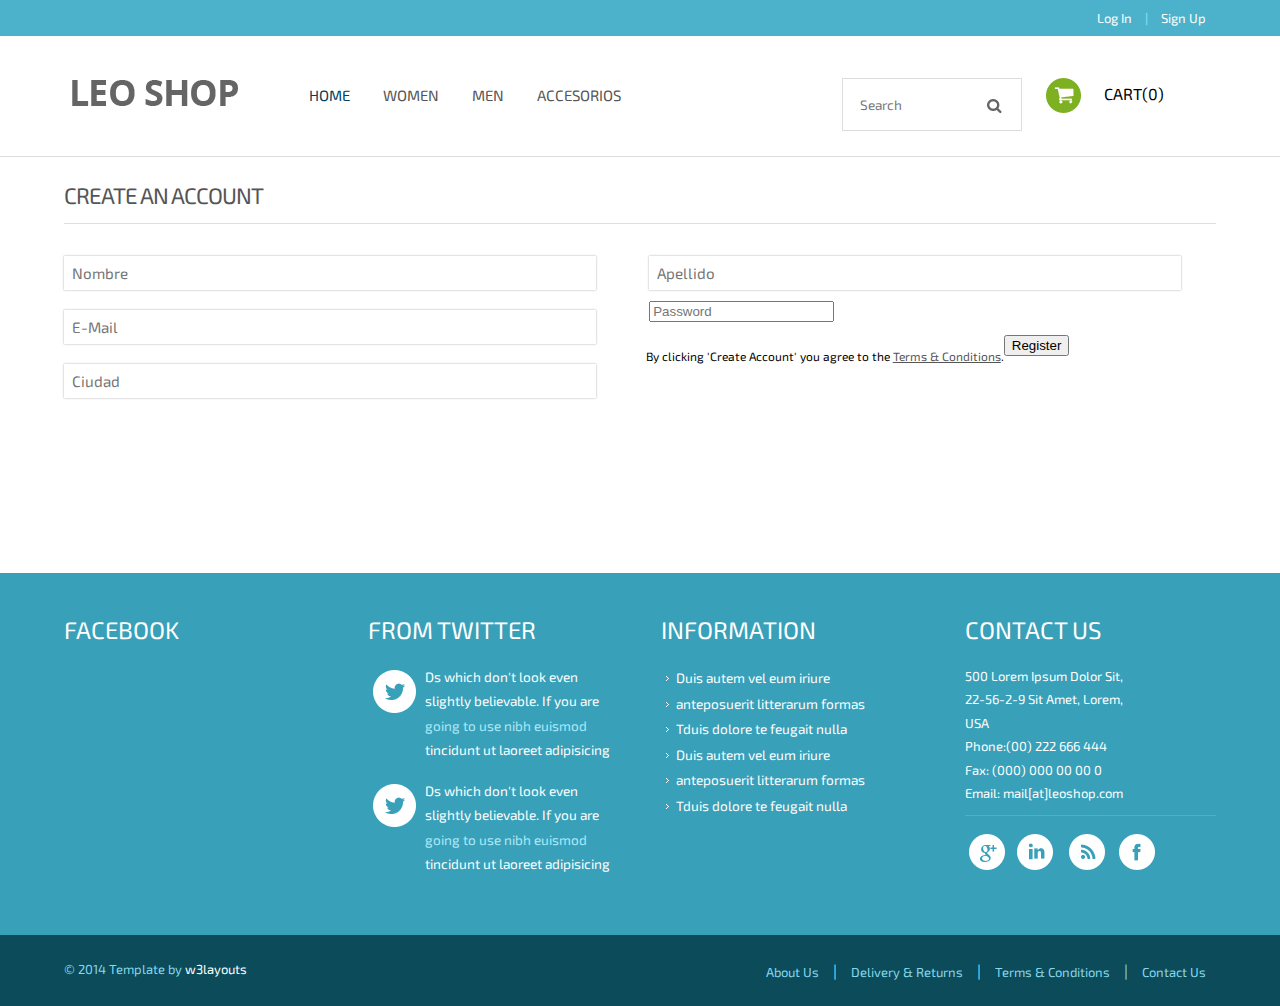
==== commit 83c89204: "Add files via upload" ====
--- a/register.html
+++ b/register.html
@@ -255,7 +255,7 @@
 		    	 	</div>
 		    	  	<div class="col_1_of_2 span_1_of_2">	
 		    			<div><input required type="text" placeholder="Apellido" name="surname" onfocus="this.value = '';" onblur="if (this.value == '') {this.value = 'Apellido';}"></div>		        
-		          		<div><input required type="text" placeholder="Password" name="password" onfocus="this.value = '';" onblur="if (this.value == '') {this.value = 'Password';}"></div>
+		          		<div><input required type="password" placeholder="Password" name="password" onfocus="this.value = '';" onblur="if (this.value == '') {this.value = 'Password';}"></div>
 		           		<input type="hidden" name="accion" value="registerUsuario" />
 		           		<div>
 		          		</div>
--- a/css/style.css
+++ b/css/style.css
@@ -40,8 +40,28 @@
 	-o-transition:all .2s linear; 
 	-ms-transition:all .2s linear;
 }
+.botonTIW {
+    border-radius: 20px;
+    background-color: rgb(208, 208, 208);
+    color: black;
+    border: 0.5px solid black;
+    cursor: pointer;
+    width: 100px;
+    margin-top: 25px;
+    display: block;
+}
 .header-top{
 	background:#4cb1ca;
+}
+.letrasChulis{
+	color:#A9A9A9;
+	font-size: 1.00em;
+	padding:10px;
+}
+.letrasChulis2{
+	color: rgb(131, 131, 131);
+	font-size: 1.5em;
+	float: left;
 }
 .header-top-left{
 	width:54.5%;
@@ -132,6 +152,7 @@
 	position: relative;
 	float:left;
 	margin:6px 20px 0 0;
+	padding:10px;
 }
 .search input[type="text"] {
 	border: none;
@@ -152,7 +173,6 @@
 .search input[type="text"]:focus{
 	width:150px;
 }
-
 .search input[type="submit"] {
 	border: none;
 	text-indent: -9999px;
@@ -166,7 +186,6 @@
 .search input[type="submit"]:active {
 	position:relative;
 }
-
 .tag-list{
 	float:left;
 }
@@ -297,7 +316,6 @@
 	border-top: 20px solid transparent;
 	border-right:20px solid #323757;
 }
-
 /* Mobile */
 .icon1-trigger {
 	display: none;
@@ -666,6 +684,7 @@
 }
 /*--footer-middle--*/
 .footer-middle{
+	margin-top: 10%;
 	padding:2% 0;
 }
 .footer-middle{
@@ -990,7 +1009,6 @@
 p#login-form-remember{
 	float:left;
 }
-
 fieldset.input input[type="submit"] {
 	background:#555;
 	border: none;
@@ -1005,7 +1023,6 @@
 fieldset.input input[type="submit"]:hover, .button1 input[type="submit"]:hover{
 	text-decoration:underline;
 }
-
 .button1{
 	float:right;
 	margin-top: 6%;
@@ -1062,32 +1079,6 @@
 .register_account form input[type="text"].number {
 	width: 69.8%;
 }
-.register_account form input[type="password"], .register_account form select {
-	font-size:0.95em;
-	color:#777;
-	padding: 8px;
-	outline: none;
-	margin:10px 0;
-	width:91%;
-	font-family: 'Exo 2', sans-serif;
-	border:none;
-	box-shadow:0 0 2px #aaa;
-	-webkit-box-shadow:0 0 2px #aaa;
-	-moz-box-shadow:0 0 2px #aaa;
-	-o-box-shadow:0 0 2px #aaa;
-}
-.register_account form input[type="password"]:hover, .register_account form select:hover {
-	box-shadow:0 0 4px #aaa;
-	-webkit-box-shadow:0 0 4px #aaa;
-	-moz-box-shadow:0 0 4px #aaa;
-	-o-box-shadow:0 0 4px #aaa;
-}
-.register_account form input[type="password"].code {
-	width: 15%;
-}
-.register_account form input[type="password"].number {
-	width: 69.8%;
-}
 p.terms a, p.note a {
 	text-decoration: underline;
 	color:#555;
@@ -1097,27 +1088,6 @@
 	font-size: 12px;
 	padding: 15px 0 0 15px;
 }
-input.grey{
-	display: inline-block;
-	text-decoration: none;
-	cursor: pointer;
-	background: #555;
-	font-size:0.95;
-	line-height: 16px;
-	text-transform: uppercase;
-	padding:10px 30px;
-	color: #FFF;
-	border: none;
-	float: left;
-	font-family: 'Exo 2', sans-serif;
-	outline:none;
-}
-
-input.grey:hover {
-	background: #4CB1CA;
-	color: #FFF;
-}
-
 button.grey{
 	display: inline-block;
 	text-decoration: none;
